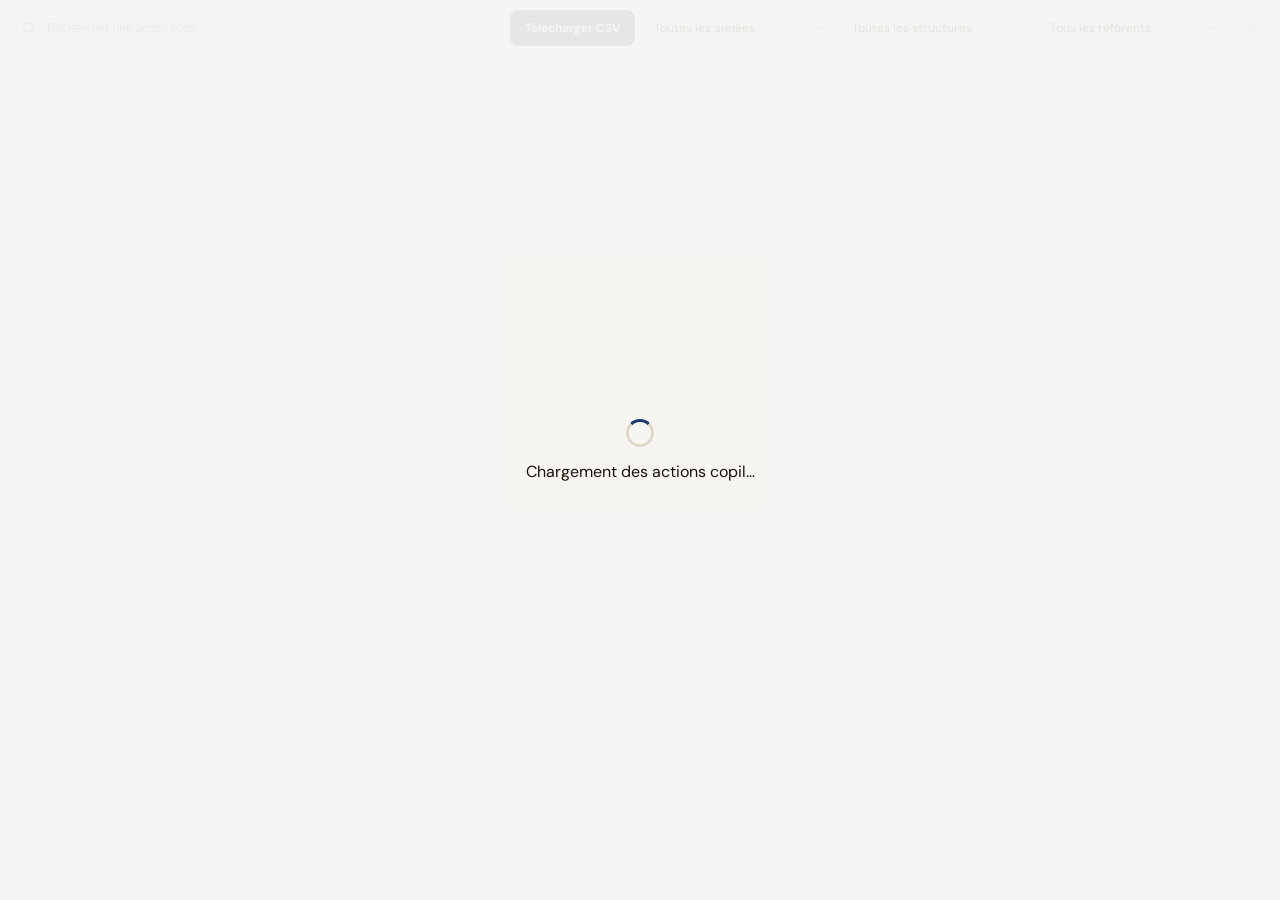
==== widget-cartes-copil.html @ b82143a4 "Ajoute le code GAIA à la recherche texte libre" ====
<!DOCTYPE html>
<html lang="fr">
<head>
<meta charset="UTF-8">
<meta name="viewport" content="width=device-width, initial-scale=1.0">
<title>Cartes PNF — Comité de pilotage</title>
<!-- Version v9 : cartouche année scolaire visible sur les cartes -->
<script src="https://docs.getgrist.com/grist-plugin-api.js"></script>
<link href="https://fonts.googleapis.com/css2?family=Fraunces:ital,opsz,wght@0,9..144,300;0,9..144,500;0,9..144,700;1,9..144,400&family=DM+Sans:wght@300;400;500;600&family=DM+Mono:wght@400;500&display=swap" rel="stylesheet">
<style>
*, *::before, *::after { box-sizing: border-box; margin: 0; padding: 0; }
:root {
  --turquoise:#A8DDD8; --peach:#F9C59A; --strawberry:#F5A0A8; --lilas:#E8E8F5;
  --navy:#1B3A6B; --navy-l:#e8edf5; --bg:#F7F5F2; --white:#fff;
  --ink:#1a1208; --ink2:#4a3f2f; --ink3:#8a8070; --border:#E0D8CC;
}
html, body { font-family:'DM Sans',sans-serif; background:var(--bg); color:var(--ink); height:100%; overflow:hidden; }
.toolbar { background:var(--white); border-bottom:1px solid var(--border); padding:10px 12px; display:flex; flex-wrap:wrap; gap:8px; align-items:center; position:sticky; top:0; z-index:10; }
.tb-search { position:relative; flex:1; min-width:220px; }
.tb-search svg { position:absolute; left:10px; top:50%; transform:translateY(-50%); color:var(--ink3); }
.tb-search input { width:100%; padding:8px 12px 8px 34px; font-size:12px; background:var(--bg); border:1px solid var(--border); border-radius:8px; outline:none; }
.tb-search input:focus { border-color:var(--navy); background:#fff; }
.tb-sel { min-width:190px; }
.tb-sel select {
  width:100%;
  font-family:'DM Sans',sans-serif;
  font-size:12px;
  color:var(--ink);
  background:var(--bg);
  border:1px solid var(--border);
  border-radius:8px;
  padding:8px 28px 8px 10px;
  outline:none;
  appearance:none;
  -webkit-appearance:none;
  cursor:pointer;
  transition:border-color .12s, background .12s;
  background-image:url("data:image/svg+xml,%3Csvg xmlns='http://www.w3.org/2000/svg' width='10' height='10' viewBox='0 0 24 24' fill='none' stroke='%238a8070' stroke-width='2.5'%3E%3Cpath d='M6 9l6 6 6-6'/%3E%3C/svg%3E");
  background-repeat:no-repeat;
  background-position:right 9px center;
}
.tb-sel select:focus { border-color:var(--navy); background:#fff; }
.count { font-family:'DM Mono',monospace; font-size:11px; color:var(--ink3); background:var(--lilas); padding:6px 12px; border-radius:999px; }
.btn-download { font-family:'DM Sans',sans-serif; font-size:12px; font-weight:700; padding:8px 14px; border-radius:8px; cursor:pointer; border:1.5px solid var(--navy); background:var(--navy); color:#fff; white-space:nowrap; display:inline-flex; align-items:center; justify-content:center; min-height:36px; }
.btn-download:hover { background:#0d2a52; border-color:#0d2a52; }
.grid-wrap { height:calc(100vh - 58px); overflow-y:auto; padding:14px; }
.grid { display:grid; grid-template-columns:repeat(auto-fill,minmax(390px,1fr)); gap:12px; }
.card { background:var(--white); border:1.5px solid var(--border); border-radius:12px; overflow:hidden; cursor:pointer; transition:.15s; }
.card:hover { transform:translateY(-2px); box-shadow:0 8px 24px rgba(27,58,107,.12); border-color:var(--navy); }
.card.selected { border-color:var(--navy); box-shadow:0 0 0 3px rgba(27,58,107,.15); }
.card-band { height:5px; background:var(--strawberry); }
.card-body { padding:15px 17px; display:flex; flex-direction:column; gap:10px; }
.card-top { display:flex; align-items:center; gap:5px; flex-wrap:wrap; }
.chip-annee { font-family:'DM Mono',monospace; font-size:9px; font-weight:700; color:#1a6b65; background:rgba(168,221,216,.35); padding:3px 8px; border-radius:4px; text-transform:uppercase; letter-spacing:.06em; white-space:nowrap; }
.card-title { font-family:'Fraunces',serif; font-size:15px; font-weight:600; line-height:1.35; }
.card-objectif { font-size:12px; color:var(--ink2); line-height:1.55; }
.card-sep { height:1px; background:var(--border); margin-top:2px; }
.meta-row { display:flex; gap:8px; align-items:flex-start; font-size:11px; }
.meta-label { font-family:'DM Mono',monospace; color:var(--ink3); text-transform:uppercase; letter-spacing:.06em; min-width:78px; font-size:9px; padding-top:3px; }
.tags { display:flex; flex-wrap:wrap; gap:4px; }
.tag { font-size:10px; font-weight:500; padding:3px 8px; border-radius:4px; }
.tag-struct { background:rgba(168,221,216,.35); color:#1a6b65; }
.tag-modal { background:rgba(245,160,168,.2); color:#8a2030; }
.tag-public { background:rgba(168,221,216,.25); color:#205450; }
.tag-ref { background:var(--lilas); color:var(--navy); font-family:'DM Mono',monospace; }
.empty { grid-column:1/-1; text-align:center; padding:80px 20px; color:var(--ink3); }
.empty p { font-family:'Fraunces',serif; font-size:22px; margin-bottom:8px; }
.empty span { font-family:'DM Mono',monospace; font-size:11px; }
.overlay { position:fixed; inset:0; background:rgba(27,58,107,.45); backdrop-filter:blur(3px); z-index:200; display:flex; align-items:center; justify-content:center; padding:20px; }
.overlay.hidden { display:none; }
.modal { background:var(--white); border-radius:15px; width:100%; max-width:820px; max-height:96vh; display:flex; flex-direction:column; box-shadow:0 24px 64px rgba(27,58,107,.25); }
.modal-head { padding:20px 24px 16px; border-bottom:1px solid var(--border); display:flex; gap:14px; align-items:flex-start; }
.modal-band { width:5px; min-height:48px; border-radius:3px; background:var(--strawberry); }
.modal-head h2 { font-family:'Fraunces',serif; font-size:21px; line-height:1.3; }
.modal-meta { font-family:'DM Mono',monospace; font-size:10px; color:var(--ink3); margin-top:5px; letter-spacing:.04em; }
.btn-close { margin-left:auto; border:none; background:transparent; font-size:24px; color:var(--ink3); cursor:pointer; padding:2px 6px; }
.btn-close:hover { color:var(--ink); }
.modal-body { overflow-y:auto; padding:18px 24px; display:grid; gap:16px; }
.section-title { font-family:'DM Mono',monospace; color:var(--ink3); text-transform:uppercase; letter-spacing:.08em; font-size:10px; font-weight:600; }
.box { border:1.5px solid var(--border); border-radius:9px; background:var(--bg); padding:12px; }
.description { font-size:12px; color:var(--ink2); line-height:1.6; }
.info-grid { display:grid; grid-template-columns:1fr 1fr; gap:12px; }
.mfield { display:flex; flex-direction:column; gap:6px; }
.mfield label { font-family:'DM Mono',monospace; color:var(--ink3); text-transform:uppercase; letter-spacing:.08em; font-size:9px; font-weight:600; }
.mfield input, .mfield select { font-family:'DM Sans',sans-serif; font-size:12px; padding:8px 10px; border:1.5px solid var(--border); border-radius:7px; background:var(--white); outline:none; }
.mfield input:focus, .mfield select:focus { border-color:var(--navy); }
.new-contact-grid { display:grid; grid-template-columns:1fr 1fr 1.4fr 1fr auto; gap:10px; align-items:end; }
.btn { font-family:'DM Sans',sans-serif; font-size:12px; font-weight:600; padding:9px 14px; border-radius:7px; cursor:pointer; border:1.5px solid var(--border); background:var(--white); color:var(--ink2); }
.btn-primary { background:var(--navy); color:#fff; border-color:var(--navy); }
.btn-primary:hover { background:#0d2a52; }
.btn:hover { border-color:var(--navy); }
.chips { display:flex; flex-wrap:wrap; gap:6px; }
.chip { display:inline-flex; align-items:center; gap:5px; padding:5px 10px; border-radius:6px; border:1.5px solid transparent; font-size:11px; cursor:pointer; background:#fff; color:var(--ink2); }
.chip:hover { border-color:var(--navy); background:var(--navy-l); }
.chip.selected { border-color:var(--navy); background:var(--navy-l); color:var(--navy); font-weight:600; }
.chip.selected::after { content:'×'; font-weight:700; color:var(--navy); }
.contact-search { margin-bottom:8px; }
.help { font-size:11px; color:var(--ink3); line-height:1.4; }
.modal-foot { padding:14px 24px; border-top:1px solid var(--border); display:flex; gap:12px; align-items:center; background:var(--bg); border-radius:0 0 15px 15px; }
.msg { font-family:'DM Mono',monospace; font-size:11px; color:var(--ink3); }
.msg.ok { color:#2a7a4a; } .msg.err { color:var(--strawberry); }
.spacer { flex:1; }
#loader { position:fixed; inset:0; background:rgba(247,245,242,.92); display:flex; align-items:center; justify-content:center; flex-direction:column; gap:14px; z-index:500; }
#loader.hidden { display:none; }
.spinner { width:28px; height:28px; border:3px solid var(--border); border-top-color:var(--navy); border-radius:50%; animation:spin .7s linear infinite; }
@keyframes spin { to { transform:rotate(360deg); } }
@media (max-width:760px) { .info-grid,.new-contact-grid { grid-template-columns:1fr; } .grid { grid-template-columns:1fr; } .modal { max-height:98vh; } }
</style>
</head>
<body>
<div class="toolbar">
  <div class="tb-search">
    <svg width="14" height="14" viewBox="0 0 24 24" fill="none" stroke="currentColor" stroke-width="2.5"><circle cx="11" cy="11" r="8"/><path d="M21 21l-4.35-4.35"/></svg>
    <input type="text" id="f-search" placeholder="Rechercher une action copil…" oninput="applyFilters()">
  </div>
  <button class="btn-download" onclick="downloadSelectionCsv()" title="Télécharger les actions affichées au format CSV">Télécharger CSV</button>
  <div class="tb-sel"><select id="f-annee" onchange="applyFilters()"><option value="">Toutes les années</option></select></div>
  <div class="tb-sel"><select id="f-struct" onchange="applyFilters()"><option value="">Toutes les structures</option></select></div>
  <div class="tb-sel"><select id="f-referent" onchange="applyFilters()"><option value="">Tous les référents</option></select></div>
  <span class="count" id="count">–</span>
</div>
<div class="grid-wrap"><div class="grid" id="grid"></div></div>
<div id="loader"><div class="spinner"></div><p>Chargement des actions copil…</p></div>
<div class="overlay hidden" id="overlay" onclick="closeModal(event)">
  <div class="modal">
    <div class="modal-head">
      <div class="modal-band"></div>
      <div>
        <h2 id="modal-title">–</h2>
        <div class="modal-meta" id="modal-meta"></div>
      </div>
      <button class="btn-close" onclick="closeModal()">×</button>
    </div>
    <div class="modal-body" id="modal-body"></div>
    <div class="modal-foot">
      <span class="msg" id="msg-save"></span>
      <span class="spacer"></span>
      <button class="btn" onclick="closeModal()">Annuler</button>
      <button class="btn btn-primary" id="btn-save" onclick="saveReferents()">Enregistrer les référents</button>
    </div>
  </div>
</div>
<script>
console.info('[widget-cartes-copil] version v9 année visible sur les cartes chargé');
let ALL = [], FILTERED = [], CURRENT_ACTION = null, selectedId = null;
let CONTACT_ROWS = [], STRUCT_ROWS = [], REFERENT_ROWS = [], ANNEE_ROWS = [];
let CONTACT_MAP = {}, CONTACT_ID_BY_LABEL = {}, CONTACT_ID_BY_EMAIL = {};
let STRUCT_VALUES = [], ANNEE_VALUES = [], ANNEE_MAP = {}, PUBLIC_MAP = {}, MODAL_MAP = {}, STRUCT_MAP = {};
let SELECTED_REFERENT_IDS = new Set();
const ACTION_TABLE = 'Actions_formation';
const CONTACT_TABLE = 'Contacts';
const REFERENTS_COL = 'Referents';

function esc(s){return String(s||'').replace(/&/g,'&amp;').replace(/</g,'&lt;').replace(/>/g,'&gt;').replace(/"/g,'&quot;');}
function asList(v){ if(!v) return []; if(Array.isArray(v)) return v[0]==='L' ? v.slice(1) : v; return [v]; }
function firstText(row, keys){ for(const k of keys){ const v=row && row[k]; if(typeof v==='string' && v.trim()) return v.trim(); } return ''; }
function toRows(t){ return (t && t.id || []).map((id,i)=>{ const r={id}; Object.keys(t||{}).forEach(k=>{ if(k!=='id') r[k]=t[k][i]; }); return r; }); }
function norm(s){ return String(s||'').trim().toLowerCase(); }
function normalizeTableName(s){
  return String(s||'')
    .normalize('NFD').replace(/[\u0300-\u036f]/g,'')
    .toLowerCase().replace(/[^a-z0-9]+/g,'');
}
async function fetchTableSmart(preferredNames){
  for(const name of preferredNames){
    try{
      const t = await grist.docApi.fetchTable(name);
      if(t && Array.isArray(t.id)) {
        console.info('[widget-cartes-copil] Table chargée :', name);
        return t;
      }
    } catch(e) {}
  }
  try{
    const tablesRaw = await grist.docApi.fetchTable('_grist_Tables');
    const rows = toRows(tablesRaw);
    const wanted = preferredNames.map(normalizeTableName);
    for(const r of rows){
      const tableId = String(r.tableId || '').trim();
      const normId = normalizeTableName(tableId);
      if(tableId && wanted.includes(normId)){
        const t = await grist.docApi.fetchTable(tableId);
        if(t && Array.isArray(t.id)) {
          console.info('[widget-cartes-copil] Table résolue via métadonnées :', tableId);
          return t;
        }
      }
    }
  } catch(e) {
    console.warn('[widget-cartes-copil] Impossible de résoudre la table via métadonnées :', preferredNames, e);
  }
  console.warn('[widget-cartes-copil] Table introuvable :', preferredNames);
  return {id:[]};
}
function titleCaseName(s){ return String(s||'').trim().toLowerCase().replace(/(^|[\s'-])([a-zà-ÿ])/g,(m,p,c)=>p+c.toUpperCase()); }
function isCopilEnabled(a){ return a && (a.is_copil===true || a.is_copil===1 || String(a.is_copil).toLowerCase()==='true'); }
function simpleLabelFromRow(r){ return firstText(r,['libelle','Libelle','Libellé','label','Label','nom','Nom','code','Code']); }
function publicLabelFromRow(r){ return firstText(r,['Libellé','libelle','Libelle','label','Label','nom','Nom']); }
function structureLabelFromRow(r){ return firstText(r,['code','Code','libelle','Libelle','Libellé','nom','Nom','Structure']); }

function anneeLabelFromRow(r){
  return firstText(r,[
    'Annee_scolaire','Année scolaire','Annee scolaire','annee_scolaire',
    'Ann_e_scolaire','Annee','Année','annee','libelle','Libelle','Libellé','label','Label','nom','Nom'
  ]);
}
function getAnnee(a){
  const raw = a && (a.Annee_scolaire || a['Année scolaire'] || a['Annee scolaire'] || a.annee_scolaire || a.Ann_e_scolaire || a.Annee || a['Année'] || a.annee || a.id_annee || a.id_annees || a.Annees || a['Années']);
  return labelForRef(raw, ANNEE_MAP);
}
function getVolet(a){
  return labelForRef(a && (a.id_volet || a.Volet || a.volet), {});
}
function contactLabelFromRow(r){
  // Libellé d'affichage des référents : utiliser d'abord la colonne exacte "Nom Prénom" de Contacts.
  // Ne pas ajouter l'email dans les menus/cartouches : le filtre doit présenter les noms seulement.
  const nomPrenom = firstText(r,['Nom Prénom','Nom Prenom','nom_prenom','NOM_PRENOM','Nom_prenom']);
  const nom = firstText(r,['NOM','Nom','nom']);
  const prenom = firstText(r,['PRENOM','Prénom','Prenom','prenom']);
  const email = firstText(r,['Email','EMAIL','email','mail']);
  return nomPrenom || [nom, prenom].filter(Boolean).join(' ').trim() || [prenom, nom].filter(Boolean).join(' ').trim() || email;
}
function contactEmailFromRow(r){ return firstText(r,['Email','EMAIL','email','mail']); }
function anyText(row, keys){
  for(const k of keys){
    const v = row && row[k];
    if(v !== undefined && v !== null && String(v).trim()) return String(v).trim();
  }
  return '';
}
function displayFromAnyCell(value){
  if(value === null || value === undefined || value === '') return '';

  if(Array.isArray(value)){
    const vals = asList(value);
    const labels = vals.map(displayFromAnyCell).filter(Boolean);
    return labels.join(', ');
  }

  if(typeof value === 'object'){
    return firstText(value, [
      'Nom Prénom','Nom Prenom','nom_prenom','NOM_PRENOM','Nom_prenom',
      'display','Display','label','Label','name','Name','nom','Nom','libelle','Libelle','Libellé'
    ]);
  }

  const s = String(value).trim();
  if(!s) return '';
  if(/^\d+$/.test(s) && CONTACT_MAP[s]) return CONTACT_MAP[s];
  if(CONTACT_ID_BY_LABEL[s]) return s;
  return s;
}

function referentFilterLabelFromRow(r){
  // Le filtre Référents est alimenté par la table Referents.
  // Cette table peut contenir soit du texte, soit une référence vers Contacts.
  // On résout donc d'abord les colonnes attendues, puis n'importe quelle cellule exploitable.
  const priorityKeys = [
    'Nom Prénom','Nom Prenom','nom_prenom','NOM_PRENOM','Nom_prenom',
    'Referent','Référent','Referents','Référents','referent','referents',
    'Contact','Contacts','contact','contacts','libelle','Libelle','Libellé','label','Label','nom','Nom'
  ];

  for(const k of priorityKeys){
    if(Object.prototype.hasOwnProperty.call(r, k)){
      const label = displayFromAnyCell(r[k]);
      if(label) return label;
    }
  }

  const nom = firstText(r,['NOM','Nom','nom']);
  const prenom = firstText(r,['PRENOM','Prénom','Prenom','prenom']);
  const composed = [nom, prenom].filter(Boolean).join(' ').trim() || [prenom, nom].filter(Boolean).join(' ').trim();
  if(composed) return composed;

  // Dernier secours : scanner toutes les colonnes non techniques de la ligne Referents.
  for(const [k,v] of Object.entries(r || {})){
    if(k === 'id' || k === 'manualSort') continue;
    const label = displayFromAnyCell(v);
    if(label && !/^true|false$/i.test(label)) return label;
  }
  return '';
}

function rebuildContactIndexes(){
  CONTACT_MAP = {}; CONTACT_ID_BY_LABEL = {}; CONTACT_ID_BY_EMAIL = {};
  CONTACT_ROWS.forEach(r=>{
    const id = String(r.id);
    const label = contactLabelFromRow(r);
    const email = contactEmailFromRow(r).toLowerCase();
    if(label){ CONTACT_MAP[id]=label; CONTACT_ID_BY_LABEL[label]=id; }
    if(email) CONTACT_ID_BY_EMAIL[email]=id;
  });
}
function labelForRef(v, map){ const key=String(v||'').trim(); return map[v] || map[key] || key; }
function labelsForList(v,map){ return asList(v).map(x=>labelForRef(x,map)).filter(Boolean); }
function referentIdsFromAction(a){
  const vals = asList(a && a[REFERENTS_COL]);
  const ids = [];
  vals.forEach(v=>{
    const raw = String(v||'').trim();
    if(/^\d+$/.test(raw) && CONTACT_MAP[raw]) ids.push(raw);
    else if(CONTACT_ID_BY_LABEL[raw]) ids.push(CONTACT_ID_BY_LABEL[raw]);
    else {
      const emailMatch = raw.match(/<([^>]+)>/) || raw.match(/[A-Z0-9._%+-]+@[A-Z0-9.-]+\.[A-Z]{2,}/i);
      const email = emailMatch ? (emailMatch[1] || emailMatch[0]).toLowerCase() : '';
      if(email && CONTACT_ID_BY_EMAIL[email]) ids.push(CONTACT_ID_BY_EMAIL[email]);
    }
  });
  return Array.from(new Set(ids));
}
function getModalite(a){ return labelForRef(a.id_modalite || a.Modalite || a['Modalité'], MODAL_MAP); }
function getStructures(a){ return labelsForList(a.id_structure || a.Structure || a['Structure porteuse'], STRUCT_MAP); }
function getPublics(a){ return labelsForList(a.id_publics || a.Publics || a['Publics cibles'], PUBLIC_MAP); }

async function loadData(records){
  showLoader(true);
  try{
    let attempts=0; while(!grist.docApi && attempts<20){ await new Promise(r=>setTimeout(r,100)); attempts++; }
    const [contacts, structures, publics, modalites, referents, annees] = await Promise.all([
      grist.docApi.fetchTable('Contacts').catch(()=>({id:[]})),
      grist.docApi.fetchTable('Structures').catch(()=>({id:[]})),
      grist.docApi.fetchTable('Publics').catch(()=>({id:[]})),
      grist.docApi.fetchTable('Modalites').catch(()=>({id:[]})),
      fetchTableSmart(['Referents','Référents','Referent','Référent']).catch(()=>({id:[]})),
      grist.docApi.fetchTable('Annees').catch(()=>({id:[]})),
    ]);
    CONTACT_ROWS = toRows(contacts); STRUCT_ROWS = toRows(structures); REFERENT_ROWS = toRows(referents); ANNEE_ROWS = toRows(annees);
    rebuildContactIndexes();
    STRUCT_MAP = Object.fromEntries(STRUCT_ROWS.map(r=>[r.id, structureLabelFromRow(r)]).filter(([,v])=>v));
    PUBLIC_MAP = Object.fromEntries(toRows(publics).map(r=>[r.id, publicLabelFromRow(r)]).filter(([,v])=>v));
    MODAL_MAP = Object.fromEntries(toRows(modalites).map(r=>[r.id, simpleLabelFromRow(r)]).filter(([,v])=>v));
    STRUCT_VALUES = [...new Set(STRUCT_ROWS.map(structureLabelFromRow).filter(Boolean))].sort((a,b)=>a.localeCompare(b,'fr',{numeric:true}));
    ANNEE_MAP = Object.fromEntries(ANNEE_ROWS.map(r=>[r.id, anneeLabelFromRow(r)]).filter(([,v])=>v));
    ANNEE_VALUES = [...new Set(ANNEE_ROWS.map(anneeLabelFromRow).filter(Boolean))].sort((a,b)=>a.localeCompare(b,'fr',{numeric:true}));
    ALL = (records||[]).map(r=>({id:r.id,...r})).filter(isCopilEnabled);
    buildFilterControls();
    applyFilters();
  } catch(e){ console.error(e); document.getElementById('grid').innerHTML = `<div class="empty"><p>Erreur de chargement</p><span>${esc(e.message)}</span></div>`; }
  finally{ showLoader(false); }
}

grist.ready({requiredAccess:'full', columns:[]});
grist.onRecords(loadData);
grist.onRecord(record=>{ if(!record) return; selectedId=record.id; document.querySelectorAll('.card').forEach(el=>el.classList.toggle('selected', +el.dataset.id===selectedId)); });


function fillSelect(selId, values, firstLabel){
  const sel = document.getElementById(selId);
  if(!sel) return;
  const cur = sel.value;
  sel.innerHTML = `<option value="">${esc(firstLabel)}</option>`;
  const seen = new Set();
  (values || []).forEach(item => {
    const value = String(item && item.value !== undefined ? item.value : item || '').trim();
    const label = String(item && item.label !== undefined ? item.label : item || '').trim();
    if(!value || !label || seen.has(value)) return;
    seen.add(value);
    const option = document.createElement('option');
    option.value = value;
    option.textContent = label;
    sel.appendChild(option);
  });
  if([...sel.options].some(o => o.value === cur)) sel.value = cur;
}

function buildFilterControls(){
  const structureValues = [...new Set(ALL.flatMap(a => getStructures(a)).map(s => String(s||'').trim()).filter(Boolean))]
    .sort((a,b)=>a.localeCompare(b,'fr',{numeric:true}));
  const anneeValues = [...new Set((ANNEE_VALUES.length ? ANNEE_VALUES : ALL.map(getAnnee))
    .map(s => String(s||'').trim()).filter(Boolean))]
    .sort((a,b)=>a.localeCompare(b,'fr',{numeric:true}));

  // Le filtre Référents liste les valeurs de la table Referents.
  // Si la table contient une référence vers Contacts, la valeur est convertie en "Nom Prénom".
  let referentValues = [...new Set(REFERENT_ROWS
    .map(referentFilterLabelFromRow)
    .map(s => String(s||'').trim())
    .filter(Boolean))]
    .sort((a,b)=>a.localeCompare(b,'fr',{numeric:true}));

  // Secours : si la table Referents est vide ou inaccessible, on ne laisse pas le filtre vide ;
  // on reprend les référents effectivement associés aux actions copil.
  if(!referentValues.length){
    referentValues = [...new Set(ALL
      .flatMap(a => referentIdsFromAction(a).map(id => CONTACT_MAP[id]).filter(Boolean))
      .map(s => String(s||'').trim())
      .filter(Boolean))]
      .sort((a,b)=>a.localeCompare(b,'fr',{numeric:true}));
    console.warn('[widget-cartes-copil] Table Referents vide ou non résolue : filtre alimenté par les référents déjà inscrits.');
  }

  console.info('[widget-cartes-copil] Options filtre Référents :', referentValues);
  fillSelect('f-annee', anneeValues, 'Toutes les années');
  fillSelect('f-struct', structureValues, 'Toutes les structures');
  fillSelect('f-referent', referentValues, 'Tous les référents');
}


async function refreshReferentsTableAndFilters(){
  try{
    const referents = await fetchTableSmart(['Referents','Référents','Referent','Référent']).catch(()=>({id:[]}));
    REFERENT_ROWS = toRows(referents);
  } catch(e){
    console.warn('[widget-cartes-copil] Impossible de rafraîchir la table Referents :', e);
  }
  buildFilterControls();
}

function csvCell(value){
  const s = String(value ?? '').replace(/\r?\n/g, ' ').replace(/\s+/g, ' ').trim();
  return '"' + s.replace(/"/g, '""') + '"';
}

function downloadSelectionCsv(){
  const rows = (FILTERED || []).map(a => {
    const refs = referentIdsFromAction(a).map(id => CONTACT_MAP[String(id)]).filter(Boolean);
    return {
      titre: String(a.titre || 'Sans titre'),
      objectif: String(a.objectif || '').replace(/\n/g, ' ').trim(),
      annee_scolaire: getAnnee(a),
      modalite: getModalite(a),
      structure: getStructures(a).join(', '),
      publics: getPublics(a).join(', '),
      referents: refs.join(', ')
    };
  });

  const headers = ['titre','objectif','année scolaire','modalité','structure','publics','referents'];
  const lines = [headers.map(csvCell).join(';')];
  rows.forEach(r => {
    lines.push([
      r.titre,
      r.objectif,
      r.annee_scolaire,
      r.modalite,
      r.structure,
      r.publics,
      r.referents
    ].map(csvCell).join(';'));
  });

  const csv = '\uFEFF' + lines.join('\n');
  const blob = new Blob([csv], {type:'text/csv;charset=utf-8;'});
  const url = URL.createObjectURL(blob);
  const a = document.createElement('a');
  const date = new Date().toISOString().slice(0,10);
  a.href = url;
  a.download = `actions_copil_selection_${date}.csv`;
  document.body.appendChild(a);
  a.click();
  a.remove();
  URL.revokeObjectURL(url);
}

function applyFilters(){
  const q = document.getElementById('f-search').value.toLowerCase().trim();
  const anneeFilter = document.getElementById('f-annee')?.value || '';
  const structFilter = document.getElementById('f-struct')?.value || '';
  const referentFilter = document.getElementById('f-referent')?.value || '';

  FILTERED = ALL.filter(a=>{
    const annee = getAnnee(a);
    const structs = getStructures(a);
    const referentIds = referentIdsFromAction(a).map(id=>String(id));
    const referentLabels = referentIds.map(id=>CONTACT_MAP[id]).filter(Boolean);

    if(anneeFilter && annee !== anneeFilter) return false;
    if(structFilter && !structs.includes(structFilter)) return false;
    if(referentFilter && !referentLabels.includes(String(referentFilter))) return false;

    if(!q) return true;
    const hay = [
      a.code_gaia,
      a.Code_GAIA,
      a['Code GAIA'],
      a.GAIA,
      a.titre,
      a.objectif,
      getAnnee(a),
      getModalite(a),
      structs.join(' '),
      getPublics(a).join(' '),
      referentLabels.join(' ')
    ].join(' ').toLowerCase();
    return hay.includes(q);
  });
  document.getElementById('count').textContent = `${FILTERED.length} action${FILTERED.length>1?'s':''}`;
  render();
}
function render(){
  const grid=document.getElementById('grid');
  if(!FILTERED.length){ grid.innerHTML=`<div class="empty"><p>Aucune action copil</p><span>Activez is_copil sur les actions concernées</span></div>`; return; }
  grid.innerHTML = FILTERED.map(a=>{
    const modal=getModalite(a);
    const structs=getStructures(a);
    const publics=getPublics(a);
    const refs=referentIdsFromAction(a).map(id=>CONTACT_MAP[id]).filter(Boolean);
    const objectif = String(a.objectif||'').replace(/\n/g,' ').trim();
    const annee = getAnnee(a);
    return `<div class="card${a.id===selectedId?' selected':''}" data-id="${a.id}" onclick="openModal(${a.id})">
      <div class="card-band"></div><div class="card-body">
      ${annee ? `<div class="card-top"><span class="chip-annee">${esc(annee)}</span></div>` : ''}
      <div class="card-title">${esc(a.titre||'Sans titre')}</div>
      ${objectif?`<div class="card-objectif">${esc(objectif)}</div>`:''}
      <div class="card-sep"></div>
      ${modal?`<div class="meta-row"><span class="meta-label">Modalité</span><div class="tags"><span class="tag tag-modal">${esc(modal)}</span></div></div>`:''}
      ${structs.length?`<div class="meta-row"><span class="meta-label">Structure</span><div class="tags">${structs.map(s=>`<span class="tag tag-struct">${esc(s)}</span>`).join('')}</div></div>`:''}
      ${publics.length?`<div class="meta-row"><span class="meta-label">Publics</span><div class="tags">${publics.map(p=>`<span class="tag tag-public">${esc(p)}</span>`).join('')}</div></div>`:''}
      ${refs.length?`<div class="meta-row"><span class="meta-label">Référents</span><div class="tags">${refs.map(r=>`<span class="tag tag-ref">${esc(r)}</span>`).join('')}</div></div>`:''}
      </div></div>`;
  }).join('');
}
function openModal(id){
  const a=ALL.find(x=>x.id===id); if(!a) return;
  CURRENT_ACTION=a; selectedId=id; SELECTED_REFERENT_IDS=new Set(referentIdsFromAction(a));
  document.getElementById('modal-title').textContent=a.titre||'Sans titre';
  document.getElementById('modal-meta').textContent=['Comité de pilotage', getAnnee(a), 'référents'].filter(Boolean).join(' · ');
  buildModalBody();
  document.getElementById('msg-save').textContent=''; document.getElementById('msg-save').className='msg';
  document.getElementById('overlay').classList.remove('hidden');
}
function closeModal(e){ if(e && e.target!==document.getElementById('overlay')) return; document.getElementById('overlay').classList.add('hidden'); CURRENT_ACTION=null; }
function buildModalBody(){
  const a=CURRENT_ACTION; const modal=getModalite(a); const structs=getStructures(a); const publics=getPublics(a); const refs=[...SELECTED_REFERENT_IDS].map(id=>({id,label:CONTACT_MAP[id]})).filter(x=>x.label);
  document.getElementById('modal-body').innerHTML = `
    <div><div class="section-title">Objectif</div><div class="box description">${esc(a.objectif||'')}</div></div>
    <div class="info-grid">
      <div><div class="section-title">Modalité</div><div class="box tags">${modal?`<span class="tag tag-modal">${esc(modal)}</span>`:'—'}</div></div>
      <div><div class="section-title">Structure porteuse</div><div class="box tags">${structs.map(s=>`<span class="tag tag-struct">${esc(s)}</span>`).join('')||'—'}</div></div>
    </div>
    <div><div class="section-title">Publics cibles</div><div class="box tags">${publics.map(p=>`<span class="tag tag-public">${esc(p)}</span>`).join('')||'—'}</div></div>
    <div>
      <div class="section-title">Référents inscrits</div>
      <div class="box">
        <div class="chips" id="selected-referents">${refs.length?refs.map(r=>`<span class="chip selected" onclick="toggleReferent('${esc(r.id)}')">${esc(r.label)}</span>`).join(''):'<span class="help">Aucun référent inscrit.</span>'}</div>
        <div class="help" style="margin-top:8px">Cliquez sur un référent inscrit pour le désinscrire.</div>
      </div>
    </div>
    <div>
      <div class="section-title">Ajouter un nouveau référent</div>
      <div class="box">
        <div class="new-contact-grid">
          <div class="mfield"><label>Nom</label><input id="new-nom" type="text" placeholder="DUPONT"></div>
          <div class="mfield"><label>Prénom</label><input id="new-prenom" type="text" placeholder="Marie"></div>
          <div class="mfield"><label>Email</label><input id="new-email" type="email" placeholder="marie.dupont@igesr.gouv.fr"></div>
          <div class="mfield"><label>Structure</label><select id="new-structure"><option value="">—</option>${STRUCT_VALUES.map(s=>`<option value="${esc(s)}">${esc(s)}</option>`).join('')}</select></div>
          <button class="btn btn-primary" onclick="addNewReferent()">Ajouter</button>
        </div>
        <div class="help" style="margin-top:8px">Si l’email existe déjà dans Contacts, le contact existant sera utilisé.</div>
      </div>
    </div>
    <div>
      <div class="section-title">Choisir parmi les contacts existants</div>
      <div class="box">
        <input class="contact-search" id="contact-search" type="text" placeholder="Filtrer les contacts…" oninput="renderContactChoices()" style="width:100%;padding:8px 10px;border:1.5px solid var(--border);border-radius:7px;margin-bottom:10px">
        <div class="chips" id="contact-choices"></div>
      </div>
    </div>`;
  renderContactChoices();
}
function renderContactChoices(){
  const q=norm(document.getElementById('contact-search')?.value||'');
  const rows=CONTACT_ROWS.filter(r=>!q || contactLabelFromRow(r).toLowerCase().includes(q) || contactEmailFromRow(r).toLowerCase().includes(q)).slice(0,200);
  document.getElementById('contact-choices').innerHTML = rows.map(r=>{
    const id=String(r.id); const label=contactLabelFromRow(r); const sel=SELECTED_REFERENT_IDS.has(id);
    return `<span class="chip${sel?' selected':''}" onclick="toggleReferent('${esc(id)}')">${esc(label)}</span>`;
  }).join('') || '<span class="help">Aucun contact trouvé.</span>';
}
function toggleReferent(id){
  id=String(id); if(SELECTED_REFERENT_IDS.has(id)) SELECTED_REFERENT_IDS.delete(id); else SELECTED_REFERENT_IDS.add(id);
  buildModalBody();
}
async function addNewReferent(){
  const msg=document.getElementById('msg-save'); msg.textContent=''; msg.className='msg';
  const nomRaw=document.getElementById('new-nom').value.trim();
  const prenomRaw=document.getElementById('new-prenom').value.trim();
  const email=document.getElementById('new-email').value.trim().toLowerCase();
  const structure=document.getElementById('new-structure').value;
  if(!nomRaw || !prenomRaw || !email || !structure){ msg.textContent='✗ Renseigner nom, prénom, email et structure.'; msg.className='msg err'; return; }
  if(!/^[^\s@]+@[^\s@]+\.[^\s@]+$/.test(email)){ msg.textContent='✗ Adresse email invalide.'; msg.className='msg err'; return; }
  let id=CONTACT_ID_BY_EMAIL[email];
  if(!id){
    const NOM=nomRaw.toUpperCase(); const PRENOM=titleCaseName(prenomRaw); const nomPrenom=`${NOM} ${PRENOM}`;
    const fields={'Nom Prénom':nomPrenom, 'NOM':NOM, 'PRENOM':PRENOM, 'Email':email, 'Structure':structure};
    try{
      const result=await grist.docApi.applyUserActions([['AddRecord', CONTACT_TABLE, null, fields]]);
      id=String(Array.isArray(result)?result[0]:result);
      CONTACT_ROWS.push({id:Number(id), ...fields});
      rebuildContactIndexes();
      buildFilterControls();
      msg.textContent='✓ Nouveau contact créé et ajouté comme référent'; msg.className='msg ok';
    } catch(e){ msg.textContent='✗ Erreur contact : '+e.message; msg.className='msg err'; return; }
  } else { msg.textContent='✓ Contact existant ajouté comme référent'; msg.className='msg ok'; }
  SELECTED_REFERENT_IDS.add(String(id));
  buildModalBody();
}
async function saveReferents(){
  if(!CURRENT_ACTION) return;
  const btn=document.getElementById('btn-save'); const msg=document.getElementById('msg-save');
  btn.disabled=true; msg.textContent='Enregistrement…'; msg.className='msg';
  const ids=[...SELECTED_REFERENT_IDS].map(Number).filter(Number.isFinite);
  try{
    await grist.docApi.applyUserActions([['UpdateRecord', ACTION_TABLE, CURRENT_ACTION.id, {[REFERENTS_COL]: ['L', ...ids]}]]);
    CURRENT_ACTION[REFERENTS_COL]=['L', ...ids];
    const idx=ALL.findIndex(a=>a.id===CURRENT_ACTION.id);
    if(idx>=0) ALL[idx][REFERENTS_COL]=['L', ...ids];
    // Recalculer les filtres puis le rendu pour que la carte affiche immédiatement les cartouches bleus.
    await refreshReferentsTableAndFilters();
    applyFilters();
    msg.textContent='✓ Référents enregistrés'; msg.className='msg ok';
    setTimeout(()=>closeModal(),900);
  } catch(e){ msg.textContent='✗ Erreur : '+e.message; msg.className='msg err'; }
  finally{ btn.disabled=false; }
}
function showLoader(v){document.getElementById('loader').classList.toggle('hidden',!v);}
document.addEventListener('keydown', e=>{ if(e.key==='Escape') closeModal(); });
</script>
</body>
</html>
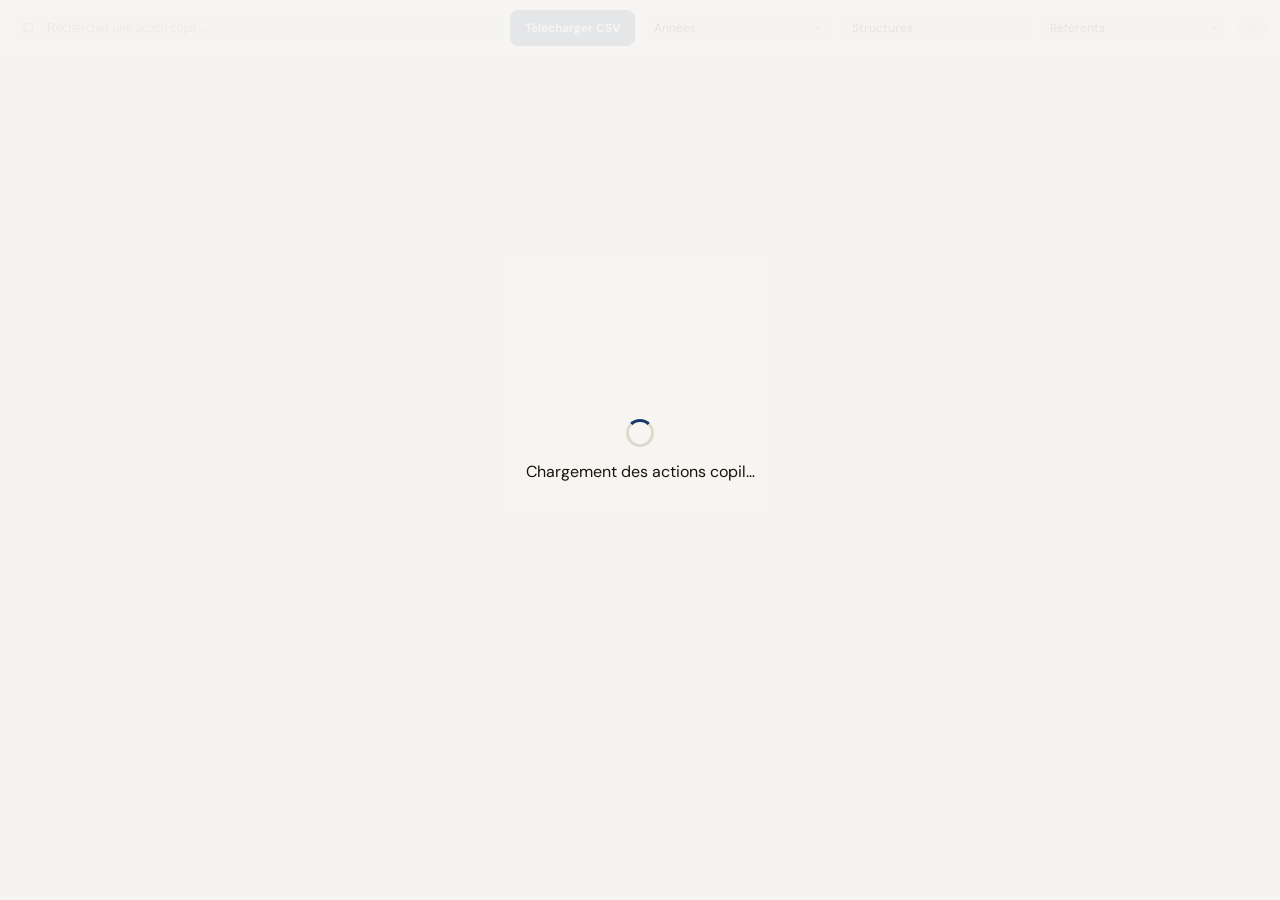
==== commit b9643d08: "Ajoute le filtre par lieu" ====
--- a/widget-cartes-copil.html
+++ b/widget-cartes-copil.html
@@ -114,9 +114,9 @@
     <input type="text" id="f-search" placeholder="Rechercher une action copil…" oninput="applyFilters()">
   </div>
   <button class="btn-download" onclick="downloadSelectionCsv()" title="Télécharger les actions affichées au format CSV">Télécharger CSV</button>
-  <div class="tb-sel"><select id="f-annee" onchange="applyFilters()"><option value="">Toutes les années</option></select></div>
-  <div class="tb-sel"><select id="f-struct" onchange="applyFilters()"><option value="">Toutes les structures</option></select></div>
-  <div class="tb-sel"><select id="f-referent" onchange="applyFilters()"><option value="">Tous les référents</option></select></div>
+  <div class="tb-sel"><select id="f-annee" onchange="applyFilters()"><option value="">Années</option></select></div>
+  <div class="tb-sel"><select id="f-struct" onchange="applyFilters()"><option value="">Structures</option></select></div>
+  <div class="tb-sel"><select id="f-referent" onchange="applyFilters()"><option value="">Référents</option></select></div>
   <span class="count" id="count">–</span>
 </div>
 <div class="grid-wrap"><div class="grid" id="grid"></div></div>
@@ -143,9 +143,9 @@
 <script>
 console.info('[widget-cartes-copil] version v9 année visible sur les cartes chargé');
 let ALL = [], FILTERED = [], CURRENT_ACTION = null, selectedId = null;
-let CONTACT_ROWS = [], STRUCT_ROWS = [], REFERENT_ROWS = [], ANNEE_ROWS = [];
+let CONTACT_ROWS = [], STRUCT_ROWS = [], REFERENT_ROWS = [], ANNEE_ROWS = [], LIEU_ROWS = [], SESSION_ROWS = [];
 let CONTACT_MAP = {}, CONTACT_ID_BY_LABEL = {}, CONTACT_ID_BY_EMAIL = {};
-let STRUCT_VALUES = [], ANNEE_VALUES = [], ANNEE_MAP = {}, PUBLIC_MAP = {}, MODAL_MAP = {}, STRUCT_MAP = {};
+let STRUCT_VALUES = [], ANNEE_VALUES = [], ANNEE_MAP = {}, PUBLIC_MAP = {}, MODAL_MAP = {}, STRUCT_MAP = {}, LIEU_MAP = {};
 let SELECTED_REFERENT_IDS = new Set();
 const ACTION_TABLE = 'Actions_formation';
 const CONTACT_TABLE = 'Contacts';
@@ -313,23 +313,65 @@
 function getStructures(a){ return labelsForList(a.id_structure || a.Structure || a['Structure porteuse'], STRUCT_MAP); }
 function getPublics(a){ return labelsForList(a.id_publics || a.Publics || a['Publics cibles'], PUBLIC_MAP); }
 
+function lieuLabelFromRow(r){
+  return firstText(r, ['Site','site','Lieu','lieu','Nom','nom','libelle','Libelle','Libellé','label','Label']);
+}
+
+function refId(v){
+  if(v === null || v === undefined || v === '') return '';
+  if(Array.isArray(v)){
+    const arr = v[0] === 'L' ? v.slice(1) : v;
+    if(arr[0] === 'R') return String(arr[arr.length - 1] || '');
+    return String(arr[arr.length - 1] || '');
+  }
+  if(typeof v === 'object') return String(v.id || v.rowId || v.row_id || '');
+  return String(v || '').trim();
+}
+
+function lieuValue(v){
+  const key = refId(v);
+  if(!key) return '';
+  return LIEU_MAP[key] || LIEU_MAP[String(v || '').trim()] || String(v || '').trim();
+}
+
+function sessionActionId(s){
+  return refId(s.Action || s.action || s.id_action || s.Action_formation || s.actions_formation);
+}
+
+function getLieux(a){
+  const actionId = String(a && a.id || '');
+  const lieux = [];
+  SESSION_ROWS
+    .filter(s => String(sessionActionId(s)) === actionId)
+    .forEach(s => {
+      for(let i = 0; i < 10; i++){
+        const label = lieuValue(s[`Lieu${i}`]);
+        if(label) lieux.push(label);
+      }
+    });
+  return [...new Set(lieux)];
+}
+
 async function loadData(records){
   showLoader(true);
   try{
     let attempts=0; while(!grist.docApi && attempts<20){ await new Promise(r=>setTimeout(r,100)); attempts++; }
-    const [contacts, structures, publics, modalites, referents, annees] = await Promise.all([
+    const [contacts, structures, publics, modalites, referents, annees, lieux, sessions] = await Promise.all([
       grist.docApi.fetchTable('Contacts').catch(()=>({id:[]})),
       grist.docApi.fetchTable('Structures').catch(()=>({id:[]})),
       grist.docApi.fetchTable('Publics').catch(()=>({id:[]})),
       grist.docApi.fetchTable('Modalites').catch(()=>({id:[]})),
       fetchTableSmart(['Referents','Référents','Referent','Référent']).catch(()=>({id:[]})),
       grist.docApi.fetchTable('Annees').catch(()=>({id:[]})),
+      grist.docApi.fetchTable('Lieux').catch(()=>({id:[]})),
+      grist.docApi.fetchTable('Journal_sessions').catch(()=>({id:[]})),
     ]);
-    CONTACT_ROWS = toRows(contacts); STRUCT_ROWS = toRows(structures); REFERENT_ROWS = toRows(referents); ANNEE_ROWS = toRows(annees);
+    CONTACT_ROWS = toRows(contacts); STRUCT_ROWS = toRows(structures); REFERENT_ROWS = toRows(referents); ANNEE_ROWS = toRows(annees); LIEU_ROWS = toRows(lieux); SESSION_ROWS = toRows(sessions);
     rebuildContactIndexes();
     STRUCT_MAP = Object.fromEntries(STRUCT_ROWS.map(r=>[r.id, structureLabelFromRow(r)]).filter(([,v])=>v));
     PUBLIC_MAP = Object.fromEntries(toRows(publics).map(r=>[r.id, publicLabelFromRow(r)]).filter(([,v])=>v));
     MODAL_MAP = Object.fromEntries(toRows(modalites).map(r=>[r.id, simpleLabelFromRow(r)]).filter(([,v])=>v));
+    LIEU_MAP = Object.fromEntries(LIEU_ROWS.map(r=>[r.id, lieuLabelFromRow(r)]).filter(([,v])=>v));
     STRUCT_VALUES = [...new Set(STRUCT_ROWS.map(structureLabelFromRow).filter(Boolean))].sort((a,b)=>a.localeCompare(b,'fr',{numeric:true}));
     ANNEE_MAP = Object.fromEntries(ANNEE_ROWS.map(r=>[r.id, anneeLabelFromRow(r)]).filter(([,v])=>v));
     ANNEE_VALUES = [...new Set(ANNEE_ROWS.map(anneeLabelFromRow).filter(Boolean))].sort((a,b)=>a.localeCompare(b,'fr',{numeric:true}));
@@ -370,6 +412,8 @@
   const anneeValues = [...new Set((ANNEE_VALUES.length ? ANNEE_VALUES : ALL.map(getAnnee))
     .map(s => String(s||'').trim()).filter(Boolean))]
     .sort((a,b)=>a.localeCompare(b,'fr',{numeric:true}));
+  const lieuValues = [...new Set(ALL.flatMap(a => getLieux(a)).map(s => String(s||'').trim()).filter(Boolean))]
+  .sort((a,b)=>a.localeCompare(b,'fr',{numeric:true}));
 
   // Le filtre Référents liste les valeurs de la table Referents.
   // Si la table contient une référence vers Contacts, la valeur est convertie en "Nom Prénom".
@@ -391,9 +435,10 @@
   }
 
   console.info('[widget-cartes-copil] Options filtre Référents :', referentValues);
-  fillSelect('f-annee', anneeValues, 'Toutes les années');
-  fillSelect('f-struct', structureValues, 'Toutes les structures');
-  fillSelect('f-referent', referentValues, 'Tous les référents');
+  fillSelect('f-annee', anneeValues, 'Années');
+  fillSelect('f-struct', structureValues, 'Structures');
+  fillSelect('f-lieu', lieuValues, 'Lieux');
+  fillSelect('f-referent', referentValues, 'Référents');
 }
 
 
@@ -457,16 +502,19 @@
   const q = document.getElementById('f-search').value.toLowerCase().trim();
   const anneeFilter = document.getElementById('f-annee')?.value || '';
   const structFilter = document.getElementById('f-struct')?.value || '';
+  const lieuFilter = document.getElementById('f-lieu')?.value || '';
   const referentFilter = document.getElementById('f-referent')?.value || '';
 
   FILTERED = ALL.filter(a=>{
     const annee = getAnnee(a);
     const structs = getStructures(a);
+    const lieux = getLieux(a);
     const referentIds = referentIdsFromAction(a).map(id=>String(id));
     const referentLabels = referentIds.map(id=>CONTACT_MAP[id]).filter(Boolean);
 
     if(anneeFilter && annee !== anneeFilter) return false;
     if(structFilter && !structs.includes(structFilter)) return false;
+    if(lieuFilter && !lieux.includes(lieuFilter)) return false;
     if(referentFilter && !referentLabels.includes(String(referentFilter))) return false;
 
     if(!q) return true;
@@ -480,6 +528,7 @@
       getAnnee(a),
       getModalite(a),
       structs.join(' '),
+      lieux.join(' '),
       getPublics(a).join(' '),
       referentLabels.join(' ')
     ].join(' ').toLowerCase();
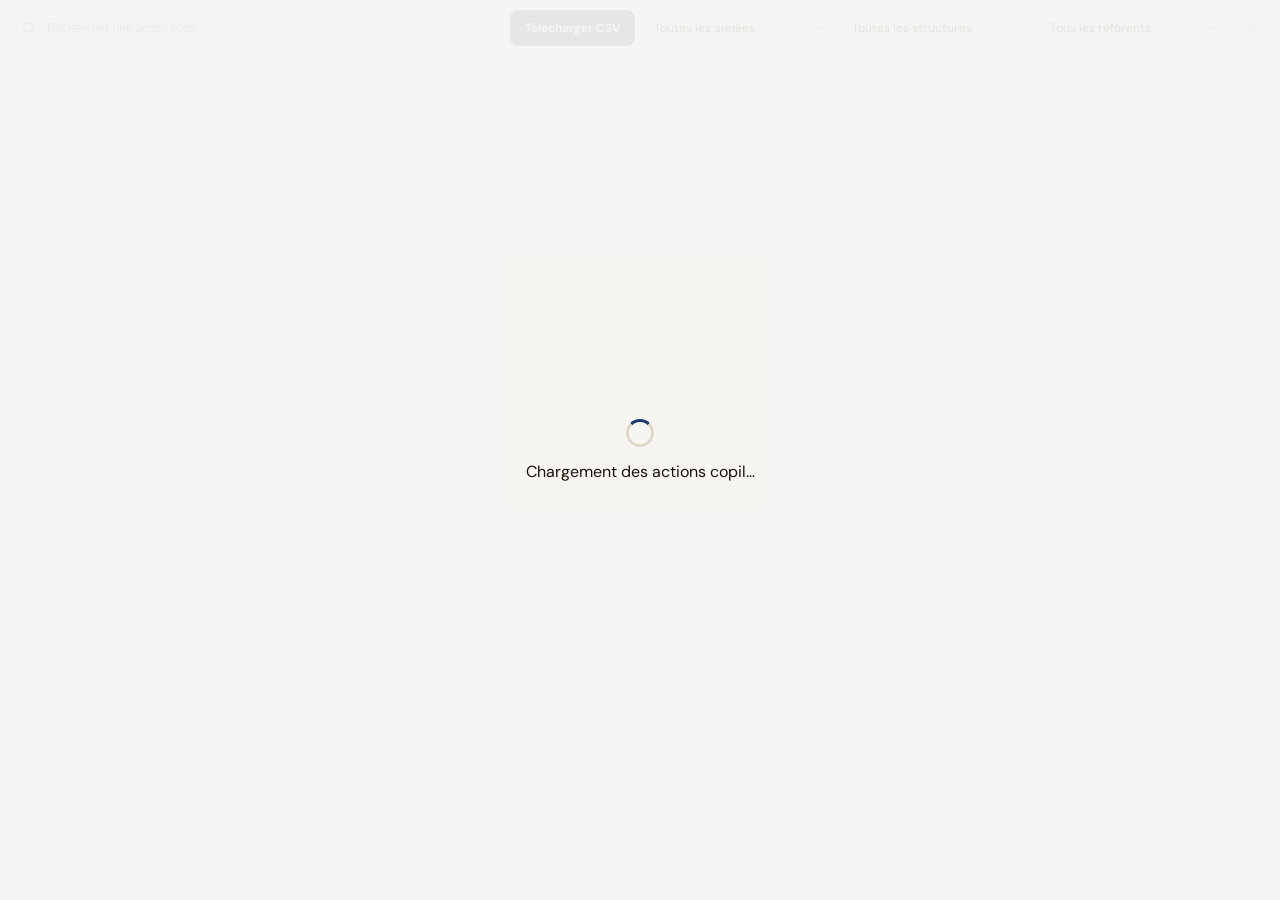
==== commit c84def7f: "Revert "Ajoute le filtre par lieu" This reverts commit b9643d08fb938ece5c005d55be59fe5cfc16719b." ====
--- a/widget-cartes-copil.html
+++ b/widget-cartes-copil.html
@@ -114,9 +114,9 @@
     <input type="text" id="f-search" placeholder="Rechercher une action copil…" oninput="applyFilters()">
   </div>
   <button class="btn-download" onclick="downloadSelectionCsv()" title="Télécharger les actions affichées au format CSV">Télécharger CSV</button>
-  <div class="tb-sel"><select id="f-annee" onchange="applyFilters()"><option value="">Années</option></select></div>
-  <div class="tb-sel"><select id="f-struct" onchange="applyFilters()"><option value="">Structures</option></select></div>
-  <div class="tb-sel"><select id="f-referent" onchange="applyFilters()"><option value="">Référents</option></select></div>
+  <div class="tb-sel"><select id="f-annee" onchange="applyFilters()"><option value="">Toutes les années</option></select></div>
+  <div class="tb-sel"><select id="f-struct" onchange="applyFilters()"><option value="">Toutes les structures</option></select></div>
+  <div class="tb-sel"><select id="f-referent" onchange="applyFilters()"><option value="">Tous les référents</option></select></div>
   <span class="count" id="count">–</span>
 </div>
 <div class="grid-wrap"><div class="grid" id="grid"></div></div>
@@ -143,9 +143,9 @@
 <script>
 console.info('[widget-cartes-copil] version v9 année visible sur les cartes chargé');
 let ALL = [], FILTERED = [], CURRENT_ACTION = null, selectedId = null;
-let CONTACT_ROWS = [], STRUCT_ROWS = [], REFERENT_ROWS = [], ANNEE_ROWS = [], LIEU_ROWS = [], SESSION_ROWS = [];
+let CONTACT_ROWS = [], STRUCT_ROWS = [], REFERENT_ROWS = [], ANNEE_ROWS = [];
 let CONTACT_MAP = {}, CONTACT_ID_BY_LABEL = {}, CONTACT_ID_BY_EMAIL = {};
-let STRUCT_VALUES = [], ANNEE_VALUES = [], ANNEE_MAP = {}, PUBLIC_MAP = {}, MODAL_MAP = {}, STRUCT_MAP = {}, LIEU_MAP = {};
+let STRUCT_VALUES = [], ANNEE_VALUES = [], ANNEE_MAP = {}, PUBLIC_MAP = {}, MODAL_MAP = {}, STRUCT_MAP = {};
 let SELECTED_REFERENT_IDS = new Set();
 const ACTION_TABLE = 'Actions_formation';
 const CONTACT_TABLE = 'Contacts';
@@ -313,65 +313,23 @@
 function getStructures(a){ return labelsForList(a.id_structure || a.Structure || a['Structure porteuse'], STRUCT_MAP); }
 function getPublics(a){ return labelsForList(a.id_publics || a.Publics || a['Publics cibles'], PUBLIC_MAP); }
 
-function lieuLabelFromRow(r){
-  return firstText(r, ['Site','site','Lieu','lieu','Nom','nom','libelle','Libelle','Libellé','label','Label']);
-}
-
-function refId(v){
-  if(v === null || v === undefined || v === '') return '';
-  if(Array.isArray(v)){
-    const arr = v[0] === 'L' ? v.slice(1) : v;
-    if(arr[0] === 'R') return String(arr[arr.length - 1] || '');
-    return String(arr[arr.length - 1] || '');
-  }
-  if(typeof v === 'object') return String(v.id || v.rowId || v.row_id || '');
-  return String(v || '').trim();
-}
-
-function lieuValue(v){
-  const key = refId(v);
-  if(!key) return '';
-  return LIEU_MAP[key] || LIEU_MAP[String(v || '').trim()] || String(v || '').trim();
-}
-
-function sessionActionId(s){
-  return refId(s.Action || s.action || s.id_action || s.Action_formation || s.actions_formation);
-}
-
-function getLieux(a){
-  const actionId = String(a && a.id || '');
-  const lieux = [];
-  SESSION_ROWS
-    .filter(s => String(sessionActionId(s)) === actionId)
-    .forEach(s => {
-      for(let i = 0; i < 10; i++){
-        const label = lieuValue(s[`Lieu${i}`]);
-        if(label) lieux.push(label);
-      }
-    });
-  return [...new Set(lieux)];
-}
-
 async function loadData(records){
   showLoader(true);
   try{
     let attempts=0; while(!grist.docApi && attempts<20){ await new Promise(r=>setTimeout(r,100)); attempts++; }
-    const [contacts, structures, publics, modalites, referents, annees, lieux, sessions] = await Promise.all([
+    const [contacts, structures, publics, modalites, referents, annees] = await Promise.all([
       grist.docApi.fetchTable('Contacts').catch(()=>({id:[]})),
       grist.docApi.fetchTable('Structures').catch(()=>({id:[]})),
       grist.docApi.fetchTable('Publics').catch(()=>({id:[]})),
       grist.docApi.fetchTable('Modalites').catch(()=>({id:[]})),
       fetchTableSmart(['Referents','Référents','Referent','Référent']).catch(()=>({id:[]})),
       grist.docApi.fetchTable('Annees').catch(()=>({id:[]})),
-      grist.docApi.fetchTable('Lieux').catch(()=>({id:[]})),
-      grist.docApi.fetchTable('Journal_sessions').catch(()=>({id:[]})),
     ]);
-    CONTACT_ROWS = toRows(contacts); STRUCT_ROWS = toRows(structures); REFERENT_ROWS = toRows(referents); ANNEE_ROWS = toRows(annees); LIEU_ROWS = toRows(lieux); SESSION_ROWS = toRows(sessions);
+    CONTACT_ROWS = toRows(contacts); STRUCT_ROWS = toRows(structures); REFERENT_ROWS = toRows(referents); ANNEE_ROWS = toRows(annees);
     rebuildContactIndexes();
     STRUCT_MAP = Object.fromEntries(STRUCT_ROWS.map(r=>[r.id, structureLabelFromRow(r)]).filter(([,v])=>v));
     PUBLIC_MAP = Object.fromEntries(toRows(publics).map(r=>[r.id, publicLabelFromRow(r)]).filter(([,v])=>v));
     MODAL_MAP = Object.fromEntries(toRows(modalites).map(r=>[r.id, simpleLabelFromRow(r)]).filter(([,v])=>v));
-    LIEU_MAP = Object.fromEntries(LIEU_ROWS.map(r=>[r.id, lieuLabelFromRow(r)]).filter(([,v])=>v));
     STRUCT_VALUES = [...new Set(STRUCT_ROWS.map(structureLabelFromRow).filter(Boolean))].sort((a,b)=>a.localeCompare(b,'fr',{numeric:true}));
     ANNEE_MAP = Object.fromEntries(ANNEE_ROWS.map(r=>[r.id, anneeLabelFromRow(r)]).filter(([,v])=>v));
     ANNEE_VALUES = [...new Set(ANNEE_ROWS.map(anneeLabelFromRow).filter(Boolean))].sort((a,b)=>a.localeCompare(b,'fr',{numeric:true}));
@@ -412,8 +370,6 @@
   const anneeValues = [...new Set((ANNEE_VALUES.length ? ANNEE_VALUES : ALL.map(getAnnee))
     .map(s => String(s||'').trim()).filter(Boolean))]
     .sort((a,b)=>a.localeCompare(b,'fr',{numeric:true}));
-  const lieuValues = [...new Set(ALL.flatMap(a => getLieux(a)).map(s => String(s||'').trim()).filter(Boolean))]
-  .sort((a,b)=>a.localeCompare(b,'fr',{numeric:true}));
 
   // Le filtre Référents liste les valeurs de la table Referents.
   // Si la table contient une référence vers Contacts, la valeur est convertie en "Nom Prénom".
@@ -435,10 +391,9 @@
   }
 
   console.info('[widget-cartes-copil] Options filtre Référents :', referentValues);
-  fillSelect('f-annee', anneeValues, 'Années');
-  fillSelect('f-struct', structureValues, 'Structures');
-  fillSelect('f-lieu', lieuValues, 'Lieux');
-  fillSelect('f-referent', referentValues, 'Référents');
+  fillSelect('f-annee', anneeValues, 'Toutes les années');
+  fillSelect('f-struct', structureValues, 'Toutes les structures');
+  fillSelect('f-referent', referentValues, 'Tous les référents');
 }
 
 
@@ -502,19 +457,16 @@
   const q = document.getElementById('f-search').value.toLowerCase().trim();
   const anneeFilter = document.getElementById('f-annee')?.value || '';
   const structFilter = document.getElementById('f-struct')?.value || '';
-  const lieuFilter = document.getElementById('f-lieu')?.value || '';
   const referentFilter = document.getElementById('f-referent')?.value || '';
 
   FILTERED = ALL.filter(a=>{
     const annee = getAnnee(a);
     const structs = getStructures(a);
-    const lieux = getLieux(a);
     const referentIds = referentIdsFromAction(a).map(id=>String(id));
     const referentLabels = referentIds.map(id=>CONTACT_MAP[id]).filter(Boolean);
 
     if(anneeFilter && annee !== anneeFilter) return false;
     if(structFilter && !structs.includes(structFilter)) return false;
-    if(lieuFilter && !lieux.includes(lieuFilter)) return false;
     if(referentFilter && !referentLabels.includes(String(referentFilter))) return false;
 
     if(!q) return true;
@@ -528,7 +480,6 @@
       getAnnee(a),
       getModalite(a),
       structs.join(' '),
-      lieux.join(' '),
       getPublics(a).join(' '),
       referentLabels.join(' ')
     ].join(' ').toLowerCase();
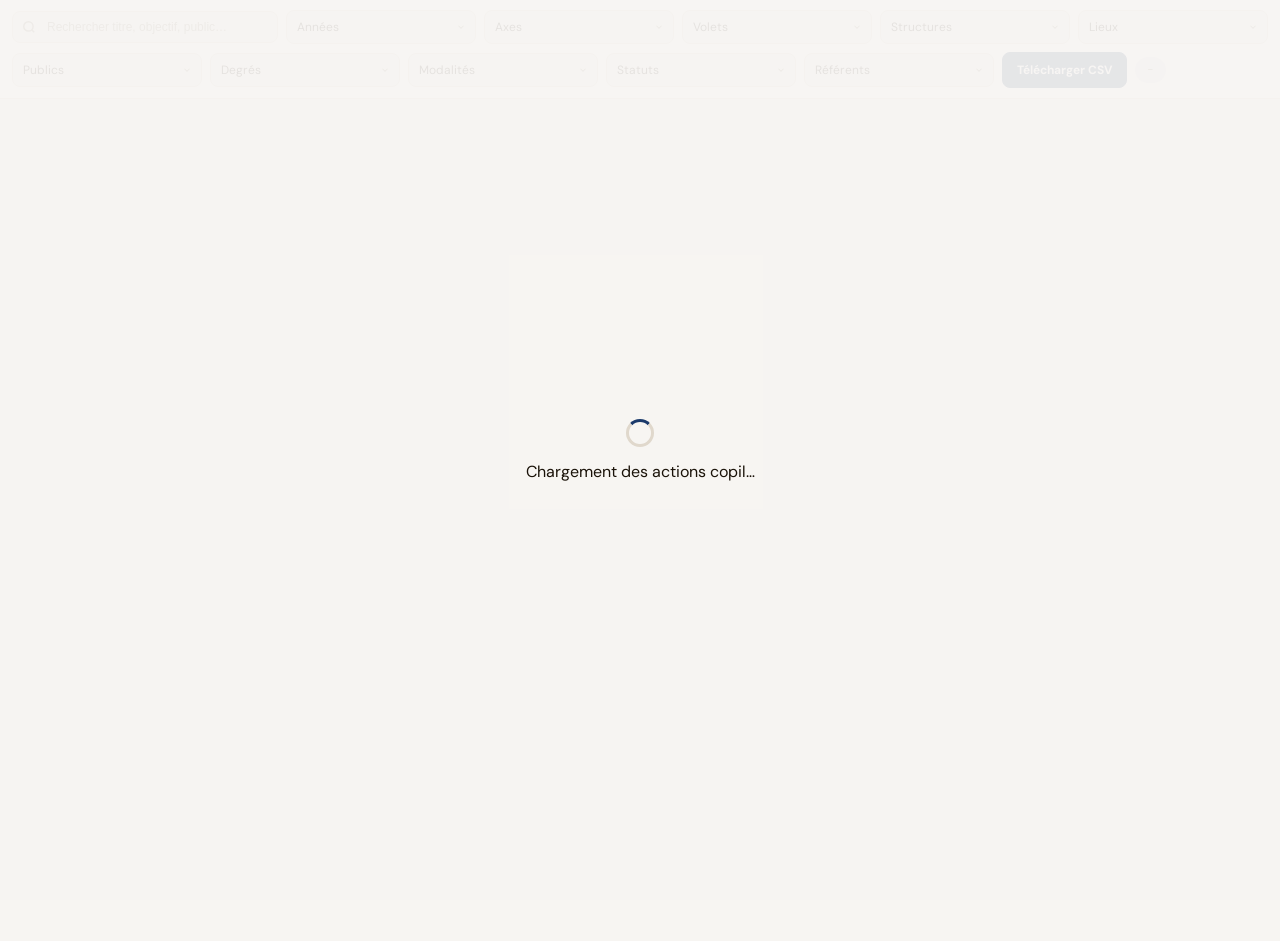
==== commit d78f72cf: "Aligne les filtres copil sur le catalogue public" ====
--- a/widget-cartes-copil.html
+++ b/widget-cartes-copil.html
@@ -5,6 +5,7 @@
 <meta name="viewport" content="width=device-width, initial-scale=1.0">
 <title>Cartes PNF — Comité de pilotage</title>
 <!-- Version v9 : cartouche année scolaire visible sur les cartes -->
+<!-- Version v10 : filtres alignés widget-cartes-public + recherche enrichie -->
 <script src="https://docs.getgrist.com/grist-plugin-api.js"></script>
 <link href="https://fonts.googleapis.com/css2?family=Fraunces:ital,opsz,wght@0,9..144,300;0,9..144,500;0,9..144,700;1,9..144,400&family=DM+Sans:wght@300;400;500;600&family=DM+Mono:wght@400;500&display=swap" rel="stylesheet">
 <style>
@@ -105,18 +106,49 @@
 .spinner { width:28px; height:28px; border:3px solid var(--border); border-top-color:var(--navy); border-radius:50%; animation:spin .7s linear infinite; }
 @keyframes spin { to { transform:rotate(360deg); } }
 @media (max-width:760px) { .info-grid,.new-contact-grid { grid-template-columns:1fr; } .grid { grid-template-columns:1fr; } .modal { max-height:98vh; } }
+
+/* ── CORRECTION MODE SOMBRE / SAFARI ──────────────────────────────── */
+html, body, input, select, textarea, button {
+  color-scheme: light;
+}
+.tb-search input,
+.tb-sel select,
+.mfield input,
+.mfield select {
+  color: var(--ink) !important;
+  -webkit-text-fill-color: var(--ink) !important;
+  caret-color: var(--ink);
+}
+.tb-search input::placeholder {
+  color: var(--ink3) !important;
+  -webkit-text-fill-color: var(--ink3) !important;
+  opacity: 1;
+}
+.tb-sel select option,
+.mfield select option {
+  color: var(--ink);
+  background: var(--white);
+}
+
 </style>
 </head>
 <body>
 <div class="toolbar">
   <div class="tb-search">
     <svg width="14" height="14" viewBox="0 0 24 24" fill="none" stroke="currentColor" stroke-width="2.5"><circle cx="11" cy="11" r="8"/><path d="M21 21l-4.35-4.35"/></svg>
-    <input type="text" id="f-search" placeholder="Rechercher une action copil…" oninput="applyFilters()">
+    <input type="text" id="f-search" placeholder="Rechercher titre, objectif, public…" oninput="applyFilters()">
   </div>
+  <div class="tb-sel"><select id="f-annee" onchange="applyFilters()"><option value="">Années</option></select></div>
+  <div class="tb-sel"><select id="f-axe" onchange="applyFilters()"><option value="">Axes</option></select></div>
+  <div class="tb-sel"><select id="f-volet" onchange="applyFilters()"><option value="">Volets</option></select></div>
+  <div class="tb-sel"><select id="f-struct" onchange="applyFilters()"><option value="">Structures</option></select></div>
+  <div class="tb-sel"><select id="f-lieu" onchange="applyFilters()"><option value="">Lieux</option></select></div>
+  <div class="tb-sel"><select id="f-public" onchange="applyFilters()"><option value="">Publics</option></select></div>
+  <div class="tb-sel"><select id="f-degre" onchange="applyFilters()"><option value="">Degrés</option></select></div>
+  <div class="tb-sel"><select id="f-modal" onchange="applyFilters()"><option value="">Modalités</option></select></div>
+  <div class="tb-sel"><select id="f-statut" onchange="applyFilters()"><option value="">Statuts</option></select></div>
+  <div class="tb-sel"><select id="f-referent" onchange="applyFilters()"><option value="">Référents</option></select></div>
   <button class="btn-download" onclick="downloadSelectionCsv()" title="Télécharger les actions affichées au format CSV">Télécharger CSV</button>
-  <div class="tb-sel"><select id="f-annee" onchange="applyFilters()"><option value="">Toutes les années</option></select></div>
-  <div class="tb-sel"><select id="f-struct" onchange="applyFilters()"><option value="">Toutes les structures</option></select></div>
-  <div class="tb-sel"><select id="f-referent" onchange="applyFilters()"><option value="">Tous les référents</option></select></div>
   <span class="count" id="count">–</span>
 </div>
 <div class="grid-wrap"><div class="grid" id="grid"></div></div>
@@ -141,11 +173,13 @@
   </div>
 </div>
 <script>
-console.info('[widget-cartes-copil] version v9 année visible sur les cartes chargé');
+console.info('[widget-cartes-copil] v10 filtres alignés widget-cartes-public chargé');
 let ALL = [], FILTERED = [], CURRENT_ACTION = null, selectedId = null;
 let CONTACT_ROWS = [], STRUCT_ROWS = [], REFERENT_ROWS = [], ANNEE_ROWS = [];
 let CONTACT_MAP = {}, CONTACT_ID_BY_LABEL = {}, CONTACT_ID_BY_EMAIL = {};
 let STRUCT_VALUES = [], ANNEE_VALUES = [], ANNEE_MAP = {}, PUBLIC_MAP = {}, MODAL_MAP = {}, STRUCT_MAP = {};
+let AXE_MAP = {}, VOLET_MAP = {}, STATUT_MAP = {}, DEGRE_MAP = {}, LIEU_MAP = {}, ACTION_AXE_MAP = {};
+let AXE_VALUES = [], VOLET_VALUES = [], STATUT_VALUES = [], DEGRE_VALUES = [], LIEU_VALUES = [], SESSION_ROWS = [];
 let SELECTED_REFERENT_IDS = new Set();
 const ACTION_TABLE = 'Actions_formation';
 const CONTACT_TABLE = 'Contacts';
@@ -198,6 +232,83 @@
 function publicLabelFromRow(r){ return firstText(r,['Libellé','libelle','Libelle','label','Label','nom','Nom']); }
 function structureLabelFromRow(r){ return firstText(r,['code','Code','libelle','Libelle','Libellé','nom','Nom','Structure']); }
 
+function axeLabelFromRow(r){ return firstText(r,['libelle','Libelle','Libellé','Axe','axe','nom','Nom','label','Label']); }
+function voletLabelFromRow(r){ return firstText(r,['libelle','Libelle','Libellé','Volet','volet','nom','Nom','label','Label']); }
+function statutLabelFromRow(r){ return firstText(r,['statut','Statut','STATUT','libelle','Libelle','Libellé','nom','Nom','label','Label']); }
+function degreLabelFromRow(r){ return firstText(r,['nom_deg','Nom_deg','NOM_DEG','Degres','Degrés','libelle','Libelle','Libellé','nom','Nom','label','Label']); }
+function lieuLabelFromRow(r){ return firstText(r,['Site','site','Lieu','lieu','Nom','nom','libelle','Libelle','Libellé','label','Label']); }
+
+function refId(v){
+  if(v === null || v === undefined || v === '') return '';
+  if(Array.isArray(v)){
+    const arr = v[0] === 'L' ? v.slice(1) : v;
+    if(arr[0] === 'R') return String(arr[arr.length - 1] || '');
+    const nums = arr.map(x => String(x || '').trim()).filter(x => /^\d+$/.test(x));
+    return nums.length ? nums[nums.length - 1] : String(arr[arr.length - 1] || '');
+  }
+  if(typeof v === 'object') return String(v.id || v.rowId || v.row_id || v.ref || v.value || '');
+  return String(v || '').trim();
+}
+
+function labelForRef(v, map){
+  if(v === null || v === undefined || v === '') return '';
+  if(Array.isArray(v) && v[0] === 'L') return v.slice(1).map(x => labelForRef(x, map)).filter(Boolean).join(', ');
+  const key = refId(v);
+  return map[key] || map[String(v || '').trim()] || String(v || '').trim();
+}
+
+function rawFromAliases(a, aliases){
+  for(const k of aliases){
+    if(Object.prototype.hasOwnProperty.call(a || {}, k) && a[k] !== undefined && a[k] !== null && a[k] !== '') return a[k];
+  }
+  return '';
+}
+
+function getAxe(a){ return labelForRef(rawFromAliases(a, ['id_axe','Axe','axe']), AXE_MAP); }
+function getVolet(a){ return labelForRef(rawFromAliases(a, ['id_volet','Volet','volet']), VOLET_MAP); }
+function getStatut(a){ return labelForRef(rawFromAliases(a, ['Statut','statut','STATUT','id_statut','id_Statut','Status','status']), STATUT_MAP); }
+function getDegres(a){
+  return labelsForList(rawFromAliases(a, ['Degre','Degres','Degré','Degrés','id_degre','id_degres','degre','degres']), DEGRE_MAP)
+    .flatMap(v => String(v || '').split(/\s*,\s*/))
+    .map(v => v.trim())
+    .filter(Boolean);
+}
+
+function sessionActionId(s){ return refId(s.Action || s.action || s.id_action || s.Action_formation || s.actions_formation); }
+function lieuValue(v){ const key = refId(v); return key ? (LIEU_MAP[key] || LIEU_MAP[String(v || '').trim()] || String(v || '').trim()) : ''; }
+function getLieux(a){
+  const actionId = String(a && a.id || '');
+  const lieux = [];
+  SESSION_ROWS
+    .filter(s => String(sessionActionId(s)) === actionId)
+    .forEach(s => {
+      for(let i=0;i<10;i++){
+        const label = lieuValue(s[`Lieu${i}`]);
+        if(label) lieux.push(label);
+      }
+    });
+  return [...new Set(lieux)];
+}
+
+function actionAxeNumeroFromRow(r){ return firstText(r, ['N° action','N_action','N_action_','numero','Numero','num']); }
+function actionAxeLibelleFromRow(r){ return firstText(r, ['libelle','Libelle','Libellé','label','Label','intitule','Intitule','Intitulé']); }
+function actionAxeLabelFromRow(r){ const n = actionAxeNumeroFromRow(r); const l = actionAxeLibelleFromRow(r); return [n,l].filter(Boolean).join(' - '); }
+function buildActionAxeMap(rows){
+  const entries = [];
+  const add = (k,l) => { const key = String(k || '').trim(); if(key && l) entries.push([key,l]); };
+  rows.forEach(r => {
+    const label = actionAxeLabelFromRow(r);
+    if(!label) return;
+    const id = String(r.id || '').trim();
+    const numero = String(actionAxeNumeroFromRow(r) || '').trim();
+    if(id){ add(id,label); add(`Actions_axes[${id}]`,label); add(`R,Actions_axes,${id}`,label); }
+    if(numero) add(numero,label);
+    add(label,label);
+  });
+  return Object.fromEntries(entries);
+}
+function getActionAxe(a){ return labelForRef(rawFromAliases(a, ['action_axe_affichage','Action_axe_affichage','Action complète','Action_complete','Action du schéma directeur','id_action_schema','id_action_axe','id_action_referentiel','action_axe','action_schema','Action_schema','Action_schéma','Action_sch_ma','Action (schéma directeur)']), ACTION_AXE_MAP); }
+
 function anneeLabelFromRow(r){
   return firstText(r,[
     'Annee_scolaire','Année scolaire','Annee scolaire','annee_scolaire',
@@ -207,9 +318,6 @@
 function getAnnee(a){
   const raw = a && (a.Annee_scolaire || a['Année scolaire'] || a['Annee scolaire'] || a.annee_scolaire || a.Ann_e_scolaire || a.Annee || a['Année'] || a.annee || a.id_annee || a.id_annees || a.Annees || a['Années']);
   return labelForRef(raw, ANNEE_MAP);
-}
-function getVolet(a){
-  return labelForRef(a && (a.id_volet || a.Volet || a.volet), {});
 }
 function contactLabelFromRow(r){
   // Libellé d'affichage des référents : utiliser d'abord la colonne exacte "Nom Prénom" de Contacts.
@@ -292,7 +400,6 @@
     if(email) CONTACT_ID_BY_EMAIL[email]=id;
   });
 }
-function labelForRef(v, map){ const key=String(v||'').trim(); return map[v] || map[key] || key; }
 function labelsForList(v,map){ return asList(v).map(x=>labelForRef(x,map)).filter(Boolean); }
 function referentIdsFromAction(a){
   const vals = asList(a && a[REFERENTS_COL]);
@@ -317,13 +424,20 @@
   showLoader(true);
   try{
     let attempts=0; while(!grist.docApi && attempts<20){ await new Promise(r=>setTimeout(r,100)); attempts++; }
-    const [contacts, structures, publics, modalites, referents, annees] = await Promise.all([
+    const [contacts, structures, publics, modalites, referents, annees, axes, volets, statuts, degres, lieux, sessions, actionsAxes] = await Promise.all([
       grist.docApi.fetchTable('Contacts').catch(()=>({id:[]})),
       grist.docApi.fetchTable('Structures').catch(()=>({id:[]})),
       grist.docApi.fetchTable('Publics').catch(()=>({id:[]})),
       grist.docApi.fetchTable('Modalites').catch(()=>({id:[]})),
       fetchTableSmart(['Referents','Référents','Referent','Référent']).catch(()=>({id:[]})),
       grist.docApi.fetchTable('Annees').catch(()=>({id:[]})),
+      grist.docApi.fetchTable('Axes').catch(()=>({id:[]})),
+      grist.docApi.fetchTable('Volets').catch(()=>({id:[]})),
+      grist.docApi.fetchTable('Statut').catch(()=>({id:[], statut:[]})),
+      grist.docApi.fetchTable('Degres').catch(()=>({id:[], nom_deg:[]})),
+      grist.docApi.fetchTable('Lieux').catch(()=>({id:[], Site:[]})),
+      grist.docApi.fetchTable('Journal_sessions').catch(()=>({id:[]})),
+      grist.docApi.fetchTable('Actions_axes').catch(()=>({id:[], 'N° action':[], libelle:[], Libelle:[], 'Libellé':[]})),
     ]);
     CONTACT_ROWS = toRows(contacts); STRUCT_ROWS = toRows(structures); REFERENT_ROWS = toRows(referents); ANNEE_ROWS = toRows(annees);
     rebuildContactIndexes();
@@ -333,6 +447,19 @@
     STRUCT_VALUES = [...new Set(STRUCT_ROWS.map(structureLabelFromRow).filter(Boolean))].sort((a,b)=>a.localeCompare(b,'fr',{numeric:true}));
     ANNEE_MAP = Object.fromEntries(ANNEE_ROWS.map(r=>[r.id, anneeLabelFromRow(r)]).filter(([,v])=>v));
     ANNEE_VALUES = [...new Set(ANNEE_ROWS.map(anneeLabelFromRow).filter(Boolean))].sort((a,b)=>a.localeCompare(b,'fr',{numeric:true}));
+    const AXE_ROWS = toRows(axes), VOLET_ROWS = toRows(volets), STATUT_ROWS = toRows(statuts), DEGRE_ROWS = toRows(degres), LIEU_ROWS = toRows(lieux), ACTION_AXE_ROWS = toRows(actionsAxes);
+    AXE_MAP = Object.fromEntries(AXE_ROWS.map(r=>[String(r.id), axeLabelFromRow(r)]).filter(([,v])=>v));
+    VOLET_MAP = Object.fromEntries(VOLET_ROWS.map(r=>[String(r.id), voletLabelFromRow(r)]).filter(([,v])=>v));
+    STATUT_MAP = Object.fromEntries(STATUT_ROWS.map(r=>[String(r.id), statutLabelFromRow(r)]).filter(([,v])=>v));
+    DEGRE_MAP = Object.fromEntries(DEGRE_ROWS.map(r=>[String(r.id), degreLabelFromRow(r)]).filter(([,v])=>v));
+    LIEU_MAP = Object.fromEntries(LIEU_ROWS.map(r=>[String(r.id), lieuLabelFromRow(r)]).filter(([,v])=>v));
+    ACTION_AXE_MAP = buildActionAxeMap(ACTION_AXE_ROWS);
+    AXE_VALUES = [...new Set(AXE_ROWS.map(axeLabelFromRow).filter(Boolean))].sort((a,b)=>a.localeCompare(b,'fr',{numeric:true}));
+    VOLET_VALUES = [...new Set(VOLET_ROWS.map(voletLabelFromRow).filter(Boolean))].sort((a,b)=>a.localeCompare(b,'fr',{numeric:true}));
+    STATUT_VALUES = [...new Set(STATUT_ROWS.map(statutLabelFromRow).filter(Boolean))].sort((a,b)=>a.localeCompare(b,'fr',{numeric:true}));
+    DEGRE_VALUES = [...new Set(DEGRE_ROWS.map(degreLabelFromRow).filter(Boolean))].sort((a,b)=>a.localeCompare(b,'fr',{numeric:true}));
+    LIEU_VALUES = [...new Set(LIEU_ROWS.map(lieuLabelFromRow).filter(Boolean))].sort((a,b)=>a.localeCompare(b,'fr',{numeric:true}));
+    SESSION_ROWS = toRows(sessions);
     ALL = (records||[]).map(r=>({id:r.id,...r})).filter(isCopilEnabled);
     buildFilterControls();
     applyFilters();
@@ -365,22 +492,29 @@
 }
 
 function buildFilterControls(){
-  const structureValues = [...new Set(ALL.flatMap(a => getStructures(a)).map(s => String(s||'').trim()).filter(Boolean))]
+  const valuesFromActions = getter => [...new Set(ALL.flatMap(a => getter(a))
+    .map(s => String(s||'').trim()).filter(Boolean))]
     .sort((a,b)=>a.localeCompare(b,'fr',{numeric:true}));
+
+  const structureValues = valuesFromActions(getStructures);
   const anneeValues = [...new Set((ANNEE_VALUES.length ? ANNEE_VALUES : ALL.map(getAnnee))
     .map(s => String(s||'').trim()).filter(Boolean))]
     .sort((a,b)=>a.localeCompare(b,'fr',{numeric:true}));
-
-  // Le filtre Référents liste les valeurs de la table Referents.
-  // Si la table contient une référence vers Contacts, la valeur est convertie en "Nom Prénom".
+  const axeValues = AXE_VALUES.length ? AXE_VALUES : valuesFromActions(a => [getAxe(a)]);
+  const voletValues = VOLET_VALUES.length ? VOLET_VALUES : valuesFromActions(a => [getVolet(a)]);
+  const lieuValues = LIEU_VALUES.length ? LIEU_VALUES : valuesFromActions(getLieux);
+  const publicValues = valuesFromActions(getPublics);
+  const degreValues = DEGRE_VALUES.length ? DEGRE_VALUES : valuesFromActions(getDegres);
+  const modalValues = valuesFromActions(a => [getModalite(a)]);
+  const statutValues = STATUT_VALUES.length ? STATUT_VALUES : valuesFromActions(a => [getStatut(a)]);
+
+  // Le filtre Référents reste spécifique au widget COPIL.
   let referentValues = [...new Set(REFERENT_ROWS
     .map(referentFilterLabelFromRow)
     .map(s => String(s||'').trim())
     .filter(Boolean))]
     .sort((a,b)=>a.localeCompare(b,'fr',{numeric:true}));
 
-  // Secours : si la table Referents est vide ou inaccessible, on ne laisse pas le filtre vide ;
-  // on reprend les référents effectivement associés aux actions copil.
   if(!referentValues.length){
     referentValues = [...new Set(ALL
       .flatMap(a => referentIdsFromAction(a).map(id => CONTACT_MAP[id]).filter(Boolean))
@@ -390,12 +524,17 @@
     console.warn('[widget-cartes-copil] Table Referents vide ou non résolue : filtre alimenté par les référents déjà inscrits.');
   }
 
-  console.info('[widget-cartes-copil] Options filtre Référents :', referentValues);
-  fillSelect('f-annee', anneeValues, 'Toutes les années');
-  fillSelect('f-struct', structureValues, 'Toutes les structures');
-  fillSelect('f-referent', referentValues, 'Tous les référents');
-}
-
+  fillSelect('f-annee', anneeValues, 'Années');
+  fillSelect('f-axe', axeValues, 'Axes');
+  fillSelect('f-volet', voletValues, 'Volets');
+  fillSelect('f-struct', structureValues, 'Structures');
+  fillSelect('f-lieu', lieuValues, 'Lieux');
+  fillSelect('f-public', publicValues, 'Publics');
+  fillSelect('f-degre', degreValues, 'Degrés');
+  fillSelect('f-modal', modalValues, 'Modalités');
+  fillSelect('f-statut', statutValues, 'Statuts');
+  fillSelect('f-referent', referentValues, 'Référents');
+}
 
 async function refreshReferentsTableAndFilters(){
   try{
@@ -419,21 +558,31 @@
       titre: String(a.titre || 'Sans titre'),
       objectif: String(a.objectif || '').replace(/\n/g, ' ').trim(),
       annee_scolaire: getAnnee(a),
+      axe: getAxe(a),
+      volet: getVolet(a),
+      lieu: getLieux(a).join(', '),
+      degre: getDegres(a).join(', '),
       modalite: getModalite(a),
+      statut: getStatut(a),
       structure: getStructures(a).join(', '),
       publics: getPublics(a).join(', '),
       referents: refs.join(', ')
     };
   });
 
-  const headers = ['titre','objectif','année scolaire','modalité','structure','publics','referents'];
+  const headers = ['titre','objectif','année scolaire','axe','volet','lieu','degré','modalité','statut','structure','publics','referents'];
   const lines = [headers.map(csvCell).join(';')];
   rows.forEach(r => {
     lines.push([
       r.titre,
       r.objectif,
       r.annee_scolaire,
+      r.axe,
+      r.volet,
+      r.lieu,
+      r.degre,
       r.modalite,
+      r.statut,
       r.structure,
       r.publics,
       r.referents
@@ -453,37 +602,70 @@
   URL.revokeObjectURL(url);
 }
 
+function normalizeSearch(s){
+  return String(s || '')
+    .trim()
+    .toLowerCase()
+    .normalize('NFD').replace(/[\u0300-\u036f]/g,'');
+}
+
+function searchableText(a, referentLabels){
+  return [
+    a.code_gaia, a.Code_GAIA, a['Code GAIA'], a.GAIA, a.Code,
+    a.titre, a.Titre,
+    a.objectif, a.Objectif,
+    getAnnee(a),
+    getAxe(a),
+    getVolet(a),
+    getActionAxe(a),
+    getModalite(a),
+    getStatut(a),
+    getStructures(a).join(' '),
+    getLieux(a).join(' '),
+    getPublics(a).join(' '),
+    getDegres(a).join(' '),
+    (referentLabels || []).join(' ')
+  ].join(' ');
+}
+
 function applyFilters(){
-  const q = document.getElementById('f-search').value.toLowerCase().trim();
+  const q = normalizeSearch(document.getElementById('f-search').value);
   const anneeFilter = document.getElementById('f-annee')?.value || '';
+  const axeFilter = document.getElementById('f-axe')?.value || '';
+  const voletFilter = document.getElementById('f-volet')?.value || '';
   const structFilter = document.getElementById('f-struct')?.value || '';
+  const lieuFilter = document.getElementById('f-lieu')?.value || '';
+  const publicFilter = document.getElementById('f-public')?.value || '';
+  const degreFilter = document.getElementById('f-degre')?.value || '';
+  const modalFilter = document.getElementById('f-modal')?.value || '';
+  const statutFilter = document.getElementById('f-statut')?.value || '';
   const referentFilter = document.getElementById('f-referent')?.value || '';
 
   FILTERED = ALL.filter(a=>{
     const annee = getAnnee(a);
+    const axe = getAxe(a);
+    const volet = getVolet(a);
     const structs = getStructures(a);
+    const lieux = getLieux(a);
+    const publics = getPublics(a);
+    const degres = getDegres(a);
+    const modal = getModalite(a);
+    const statut = getStatut(a);
     const referentIds = referentIdsFromAction(a).map(id=>String(id));
     const referentLabels = referentIds.map(id=>CONTACT_MAP[id]).filter(Boolean);
 
     if(anneeFilter && annee !== anneeFilter) return false;
+    if(axeFilter && axe !== axeFilter) return false;
+    if(voletFilter && volet !== voletFilter) return false;
     if(structFilter && !structs.includes(structFilter)) return false;
+    if(lieuFilter && !lieux.includes(lieuFilter)) return false;
+    if(publicFilter && !publics.includes(publicFilter)) return false;
+    if(degreFilter && !degres.includes(degreFilter)) return false;
+    if(modalFilter && modal !== modalFilter) return false;
+    if(statutFilter && statut !== statutFilter) return false;
     if(referentFilter && !referentLabels.includes(String(referentFilter))) return false;
-
-    if(!q) return true;
-    const hay = [
-      a.code_gaia,
-      a.Code_GAIA,
-      a['Code GAIA'],
-      a.GAIA,
-      a.titre,
-      a.objectif,
-      getAnnee(a),
-      getModalite(a),
-      structs.join(' '),
-      getPublics(a).join(' '),
-      referentLabels.join(' ')
-    ].join(' ').toLowerCase();
-    return hay.includes(q);
+    if(q && !normalizeSearch(searchableText(a, referentLabels)).includes(q)) return false;
+    return true;
   });
   document.getElementById('count').textContent = `${FILTERED.length} action${FILTERED.length>1?'s':''}`;
   render();
@@ -496,16 +678,32 @@
     const structs=getStructures(a);
     const publics=getPublics(a);
     const refs=referentIdsFromAction(a).map(id=>CONTACT_MAP[id]).filter(Boolean);
-    const objectif = String(a.objectif||'').replace(/\n/g,' ').trim();
+    const objectif = String(a.objectif||a.Objectif||'').replace(/\n/g,' ').trim();
     const annee = getAnnee(a);
+    const axe = getAxe(a);
+    const volet = getVolet(a);
+    const lieux = getLieux(a);
+    const degres = getDegres(a);
+    const statut = getStatut(a);
+    const actionAxe = getActionAxe(a);
+    const gaia = a.code_gaia || a.Code_GAIA || a['Code GAIA'] || a.GAIA || a.Code || '';
     return `<div class="card${a.id===selectedId?' selected':''}" data-id="${a.id}" onclick="openModal(${a.id})">
       <div class="card-band"></div><div class="card-body">
-      ${annee ? `<div class="card-top"><span class="chip-annee">${esc(annee)}</span></div>` : ''}
-      <div class="card-title">${esc(a.titre||'Sans titre')}</div>
+      <div class="card-top">
+        ${annee ? `<span class="chip-annee">${esc(annee)}</span>` : ''}
+        ${volet ? `<span class="tag tag-ref">${esc(volet)}</span>` : ''}
+        ${gaia ? `<span class="chip-annee">GAIA&nbsp;${esc(gaia)}</span>` : ''}
+      </div>
+      <div class="card-title">${esc(a.titre||a.Titre||'Sans titre')}</div>
       ${objectif?`<div class="card-objectif">${esc(objectif)}</div>`:''}
       <div class="card-sep"></div>
+      ${axe?`<div class="meta-row"><span class="meta-label">Axe</span><div class="tags"><span class="tag tag-ref">${esc(axe)}</span></div></div>`:''}
+      ${actionAxe?`<div class="meta-row"><span class="meta-label">Action</span><div class="tags"><span class="tag tag-ref">${esc(actionAxe)}</span></div></div>`:''}
+      ${degres.length?`<div class="meta-row"><span class="meta-label">Degrés</span><div class="tags">${degres.map(d=>`<span class="tag tag-ref">${esc(d)}</span>`).join('')}</div></div>`:''}
       ${modal?`<div class="meta-row"><span class="meta-label">Modalité</span><div class="tags"><span class="tag tag-modal">${esc(modal)}</span></div></div>`:''}
+      ${statut?`<div class="meta-row"><span class="meta-label">Statut</span><div class="tags"><span class="tag tag-ref">${esc(statut)}</span></div></div>`:''}
       ${structs.length?`<div class="meta-row"><span class="meta-label">Structure</span><div class="tags">${structs.map(s=>`<span class="tag tag-struct">${esc(s)}</span>`).join('')}</div></div>`:''}
+      ${lieux.length?`<div class="meta-row"><span class="meta-label">Lieux</span><div class="tags">${lieux.map(l=>`<span class="tag tag-public">${esc(l)}</span>`).join('')}</div></div>`:''}
       ${publics.length?`<div class="meta-row"><span class="meta-label">Publics</span><div class="tags">${publics.map(p=>`<span class="tag tag-public">${esc(p)}</span>`).join('')}</div></div>`:''}
       ${refs.length?`<div class="meta-row"><span class="meta-label">Référents</span><div class="tags">${refs.map(r=>`<span class="tag tag-ref">${esc(r)}</span>`).join('')}</div></div>`:''}
       </div></div>`;
@@ -515,20 +713,27 @@
   const a=ALL.find(x=>x.id===id); if(!a) return;
   CURRENT_ACTION=a; selectedId=id; SELECTED_REFERENT_IDS=new Set(referentIdsFromAction(a));
   document.getElementById('modal-title').textContent=a.titre||'Sans titre';
-  document.getElementById('modal-meta').textContent=['Comité de pilotage', getAnnee(a), 'référents'].filter(Boolean).join(' · ');
+  document.getElementById('modal-meta').textContent=['Comité de pilotage', getAnnee(a), getVolet(a), getStatut(a), 'référents'].filter(Boolean).join(' · ');
   buildModalBody();
   document.getElementById('msg-save').textContent=''; document.getElementById('msg-save').className='msg';
   document.getElementById('overlay').classList.remove('hidden');
 }
 function closeModal(e){ if(e && e.target!==document.getElementById('overlay')) return; document.getElementById('overlay').classList.add('hidden'); CURRENT_ACTION=null; }
 function buildModalBody(){
-  const a=CURRENT_ACTION; const modal=getModalite(a); const structs=getStructures(a); const publics=getPublics(a); const refs=[...SELECTED_REFERENT_IDS].map(id=>({id,label:CONTACT_MAP[id]})).filter(x=>x.label);
+  const a=CURRENT_ACTION; const modal=getModalite(a); const structs=getStructures(a); const publics=getPublics(a); const refs=[...SELECTED_REFERENT_IDS].map(id=>({id,label:CONTACT_MAP[id]})).filter(x=>x.label); const annee=getAnnee(a), axe=getAxe(a), volet=getVolet(a), statut=getStatut(a), actionAxe=getActionAxe(a), lieux=getLieux(a), degres=getDegres(a);
   document.getElementById('modal-body').innerHTML = `
-    <div><div class="section-title">Objectif</div><div class="box description">${esc(a.objectif||'')}</div></div>
+    <div><div class="section-title">Objectif</div><div class="box description">${esc(a.objectif||a.Objectif||'')}</div></div>
     <div class="info-grid">
+      <div><div class="section-title">Année</div><div class="box tags">${annee?`<span class="tag tag-ref">${esc(annee)}</span>`:'—'}</div></div>
+      <div><div class="section-title">Volet</div><div class="box tags">${volet?`<span class="tag tag-ref">${esc(volet)}</span>`:'—'}</div></div>
+      <div><div class="section-title">Axe</div><div class="box tags">${axe?`<span class="tag tag-ref">${esc(axe)}</span>`:'—'}</div></div>
+      <div><div class="section-title">Degrés</div><div class="box tags">${degres.map(d=>`<span class="tag tag-ref">${esc(d)}</span>`).join('')||'—'}</div></div>
       <div><div class="section-title">Modalité</div><div class="box tags">${modal?`<span class="tag tag-modal">${esc(modal)}</span>`:'—'}</div></div>
+      <div><div class="section-title">Statut</div><div class="box tags">${statut?`<span class="tag tag-ref">${esc(statut)}</span>`:'—'}</div></div>
       <div><div class="section-title">Structure porteuse</div><div class="box tags">${structs.map(s=>`<span class="tag tag-struct">${esc(s)}</span>`).join('')||'—'}</div></div>
+      <div><div class="section-title">Lieux</div><div class="box tags">${lieux.map(l=>`<span class="tag tag-public">${esc(l)}</span>`).join('')||'—'}</div></div>
     </div>
+    <div><div class="section-title">Action du schéma directeur</div><div class="box description">${esc(actionAxe||'—')}</div></div>
     <div><div class="section-title">Publics cibles</div><div class="box tags">${publics.map(p=>`<span class="tag tag-public">${esc(p)}</span>`).join('')||'—'}</div></div>
     <div>
       <div class="section-title">Référents inscrits</div>
